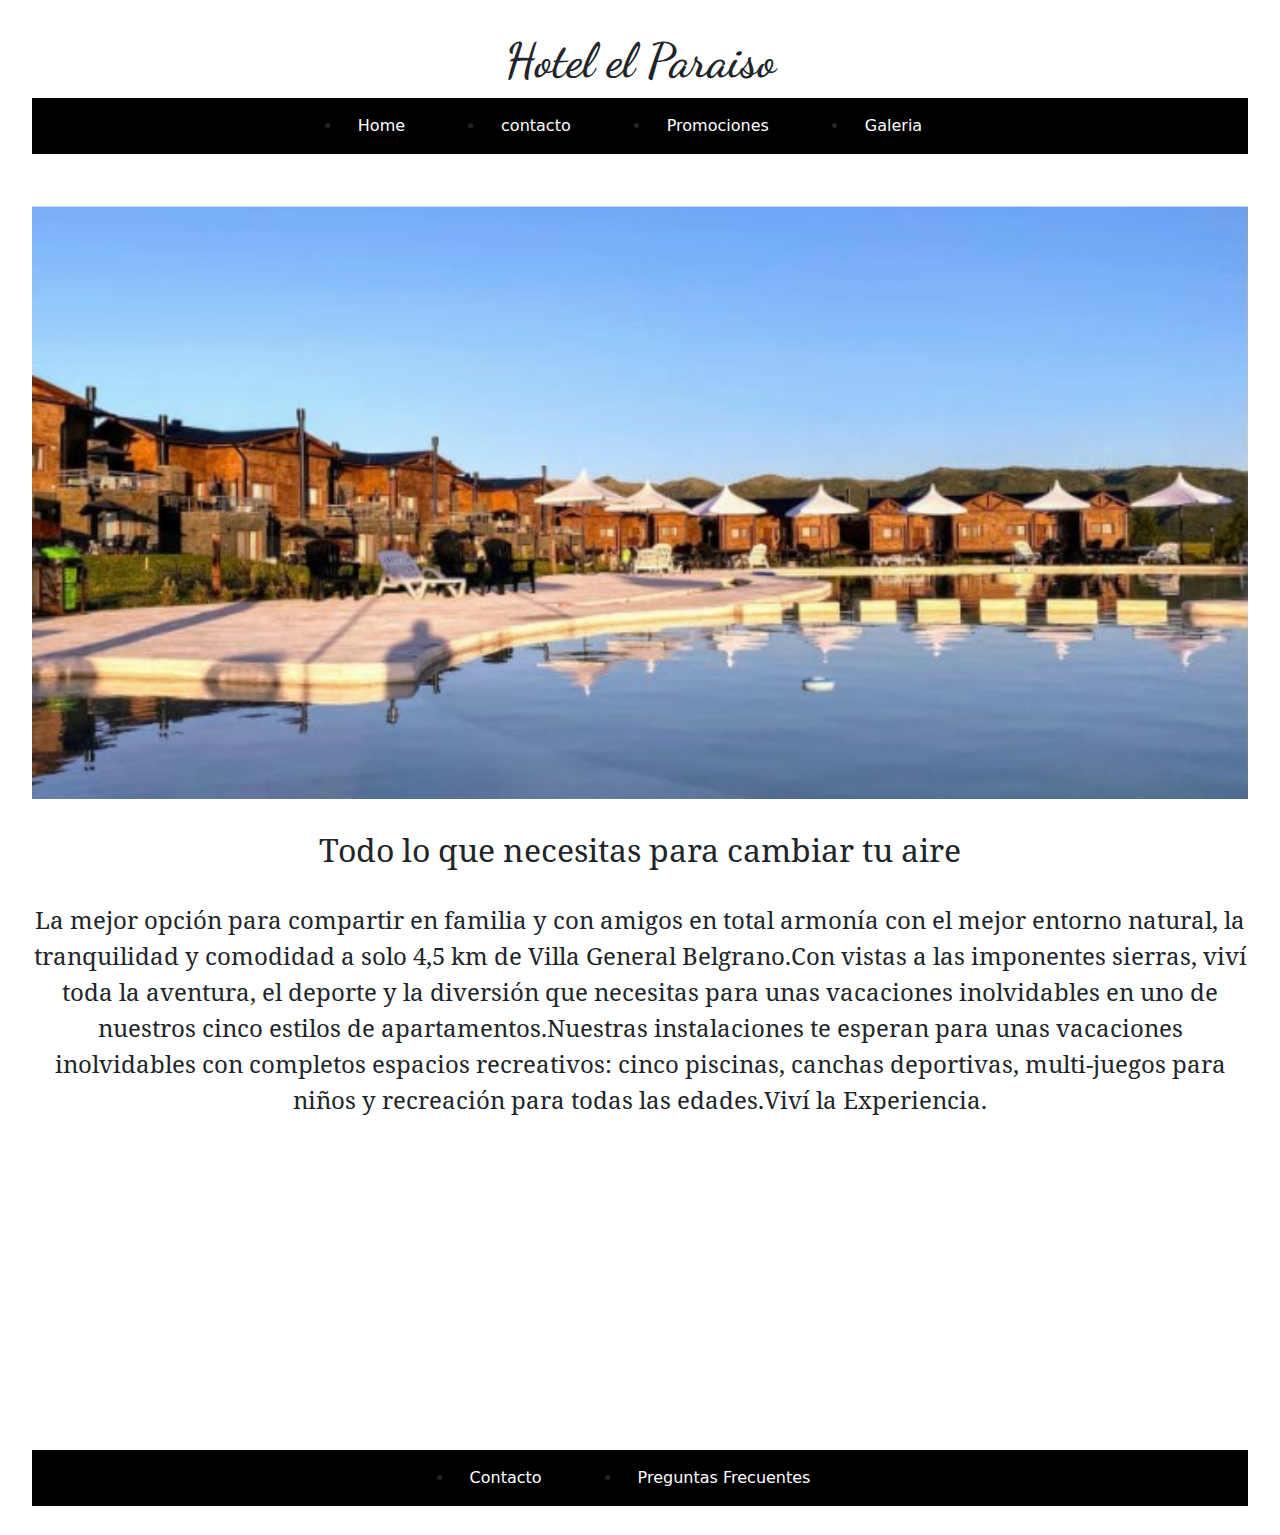
==== index.html @ 41ff593a "Pre entrega 2" ====
<!DOCTYPE html>
<html lang="en">
<head>
    <meta charset="UTF-8">
    <meta http-equiv="X-UA-Compatible" content="IE=edge">
    <meta name="viewport" content="width=device-width, initial-scale=1.0">
    <!-- favicon -->
    <link rel="shortcut icon" href="fotos/icono-logo.PNG" type="image/x-icon">
    <title>Hotel el Paraiso</title>
    <link rel="stylesheet" href="https://cdn.jsdelivr.net/npm/bootstrap@5.3.0/dist/css/bootstrap.min.css">
    <link rel="stylesheet" href="./style.css">
</head>
<body>
    <div id="grilla-home">
    <!-- inicio encabezado -->
    <header>
        <h1>Hotel el Paraiso</h1>
        
        <nav>
            <ul class="menu-header">
                <li>
                    <a href="index.html">
                        Home
                    </a> 
                    <li><a href="paginas/contacto.html">
                        contacto
                        </a>
                    </li>
                <li><a href="paginas/promociones.html">
                    Promociones
                    </a>
                </li>
                <li><a href="paginas/galeria.html">
                    Galeria
                    </a>
                </li>
            </ul>
        </nav>
    </header>    
    <!-- fin encabezado -->
    <!-- imagen de portada -->
        <div class="contenedor-img">
        <img src="fotos/portada.PNG" class="imagen-portada">
        </div>
    <!-- texto central -->
    <main>
        <section>
    <!-- descripcion general -->
                <h2 class="titulo-central">Todo lo que necesitas para cambiar tu aire</h2>
            <article class="parrafo-central">
                <p>La mejor opción para compartir en familia y con amigos en total armonía con el mejor entorno natural, la tranquilidad y comodidad a solo 4,5 km de Villa General Belgrano.Con vistas a las imponentes sierras, viví toda la aventura, el deporte y la diversión que necesitas para unas vacaciones inolvidables en uno de nuestros cinco estilos de apartamentos.Nuestras instalaciones te esperan para unas vacaciones inolvidables con completos espacios recreativos: cinco piscinas, canchas deportivas, multi-juegos para niños y recreación para todas las edades.Viví la Experiencia.</p>
            </article>
        </section>
            <nav class="mapa">
                <iframe width="320" height="300" src="https://www.google.com/maps/embed?pb=!1m18!1m12!1m3!1d3282.7558016657176!2d-58.367331224653796!3d-34.63561087294296!2m3!1f0!2f0!3f0!3m2!1i1024!2i768!4f13.1!3m3!1m2!1s0x95a334b6925e5473%3A0x1ca5b2748858b40d!2sEstadio%20Alberto%20J.%20Armando-%20La%20Bombonera!5e0!3m2!1ses-419!2sar!4v1683464587046!5m2!1ses-419!2sar" width="600" height="450" style="border:0;" allowfullscreen="" loading="lazy" referrerpolicy="no-referrer-when-downgrade"></iframe>
                <iframe width="320" height="300" src="https://www.youtube.com/embed/_6DiCaH26ns" title="YouTube video player" frameborder="0" allow="accelerometer; autoplay; clipboard-write; encrypted-media; gyroscope; picture-in-picture; web-share" allowfullscreen></iframe>
            </nav>
    </main>
    <!-- inicio footer -->
    <footer>
        <aside>
            <ul class="menu-2">
                <li><a href="paginas/contacto.html">
                    Contacto
                    </a>
                </li>
                <li><a href="paginas/preguntas-frecuentes.html">
                    Preguntas Frecuentes
                    </a>
                </li>
            </ul>
        </aside>
    </footer>
    </div>
    <script src="https://cdn.jsdelivr.net/npm/bootstrap@5.3.0/dist/js/bootstrap.bundle.min.js"></script>
</body>
</html>
---- style.css ----
*{
    padding: 0;
    margin: 0;
}
@font-face {
    font-family: "DancingScript-SemiBold";
    src: url(./font/DancingScript-SemiBold.ttf);
}
@font-face {
    font-family: "NotoSerif-regular";
    src: url(./font/NotoSerif-Regular.ttf);
}
/* mobil */
@media screen and (max-width: 480px){
    
#grilla-home {
    display: grid;
    grid-template-areas: 
    "header header header"
    "img img img"
    "main main main"
    "footer footer footer";
    grid-template-columns: 1fr 1fr 1fr;
    grid-template-rows: 15% 15% auto 10%;
}
/* areas grid */
header {
    grid-area: header;
}

.contenedor-img {
    grid-area: img;
}
main {
    grid-area: main;
}
footer {
    grid-area: footer;
}
        /* fin area */
h1 {
    font-family: "DancingScript-SemiBold";
    text-align: center;
    font-size: 3em;
}
h2 {
    text-align: center;
    font-size: 1.5em;
    font-family: "NotoSerif-regular";
}
        /* parrafo central */
.parrafo-central {
    text-align: center;
    font-size: 1em;
    font-family: "NotoSerif-regular";
    margin-top: 1rem;
    margin-bottom: 1rem;
}
        /* menu */
.menu-header {
    background-color: black;
    display: flex;
    justify-content: center;
    flex-direction: column;
    padding: 1em;
}
.menu-header ul {
    list-style: none;
    margin: 0;
    padding: 1em;
    display: flex;
}
.menu-header li {
    margin: 0 1em;
}
.menu-header a {
    color: #fff;
  text-decoration: none;
  padding: 1em;
  margin-bottom: 1.5em;
}
.menu-header a:hover {
    background-color: #0b96f3;
}
        /* fin menu */

.imagen-portada {
    width: 100%;
}
.mapa {
    display: flex;
    flex-direction: column;
    justify-content: center;
    align-items: center;
    margin-bottom: 1em;
}

/* menu footer */
.menu-2 {
    background-color: black;
    display: flex;
    justify-content: center;
    flex-direction: column;
    padding: 1em;
}
.menu-2 ul {
    list-style: none;
    margin: 0;
    padding: 2em;
    display: flex;
}
.menu-2 li {
    margin: 0 2em;
}
.menu-2 a {
    color: #fff;
  text-decoration: none;
  padding: 2em;
}
.menu-2 a:hover {
    background-color: #0b96f3;
}
/* fin menu */

}

        /* tablet */

@media screen and (min-width: 480px) and (max-width: 1200px) {
#grilla-home {
    display: grid;
    grid-template-areas: 
    "header header header"
    "img img img"
    "main main main"
    "footer footer footer";
    grid-template-columns: 25% auto 25%;
    grid-template-rows: 15% auto auto 10%;
}
        /* areas grid */
header {
        grid-area: header;
}
        
.contenedor-img {
    grid-area: img;
}
main {
    grid-area: main;
}
footer {
    grid-area: footer;
}
    /* fin grid home */
    
    
    /*estilo titulo  */
h1 {
    font-family: "DancingScript-SemiBold";
    text-align: center;
    font-size: 3em;
}
    /* estlio menu */
.menu-header {
    background-color: black;
    display: flex;
    justify-content: center;
    padding: 2em;
}
.menu-header ul {
     list-style: none;
    margin: 0;
    padding: 2em;
    display: flex;
    
}
.menu-header li {
    margin: 0 2em;
}
.menu-header a {
    color: #fff;
    text-decoration: none;
    padding: 2em;
}
.menu-header a:hover {
    background-color: #0b96f3;
}
/* fin menu */
/* forma de img */
.imagen-portada {
    width: 100%; 
    height: 100%;
}
/* titulo central */
h2 {
    text-align: center;
    font-size: 2em;
    font-family: "NotoSerif-regular";
    margin-top: 1em;
    margin-bottom: 1em;
}
/* parrafo central */
.parrafo-central {
    text-align: center;
    font-size: 1.5em;
    font-family: "NotoSerif-regular";
    margin-bottom: 1em;
}
.mapa {
    display: flex;
    justify-content: center;
    align-items: center;
    margin-bottom: 1em;
}
/* menu footer */
.menu-2 {
    background-color: black;
    display: flex;
    justify-content: center;
    padding: 2em;
}
.menu-2 ul {
    list-style: none;
    margin: 0;
    padding: 2em;
    display: flex;
}
.menu-2 li {
    margin: 0 2em;
}
.menu-2 a {
    color: #fff;
    text-decoration: none;
    padding: 2em;
}
.menu-2 a:hover {
    background-color: #0b96f3;
}

}

        /* desktop */

@media screen and (min-width: 1200px) {
#grilla-home {
    display: grid;
    grid-template-areas: 
    "header header header"
    "img img img"
    "main main main"
    "footer footer footer";
    grid-template-columns: 1fr 1fr 1fr;
    grid-template-rows: 20% auto auto 10%;
    height: 95vh;
    margin: 2em;
}
    /* areas grid */
header {
        grid-area: header;
}
    
.contenedor-img {
    grid-area: img;
}
main {
    grid-area: main;
}
footer {
    grid-area: footer;
}
/* fin grid home */


/*estilo titulo  */
h1 {
    font-family: "DancingScript-SemiBold";
    text-align: center;
    font-size: 3em;
}
/* estlio menu */
.menu-header {
    background-color: black;
    display: flex;
    justify-content: center;
    padding: 1em;
}
.menu-header ul {
    list-style: none;
    margin: 0;
    padding: 2em;
    display: flex;

}
.menu-header li {
    margin: 0 2em;
}
.menu-header a {
    color: #fff;
  text-decoration: none;
  padding: 1em;
}
.menu-header a:hover{
    background-color: #0b96f3;
}

/* fin menu */
/* forma de img */
.imagen-portada{
    width: 100%; height: 100%;
}
/* titulo central */
h2{
    text-align: center;
    font-size: 2em;
    font-family: "NotoSerif-regular";
    margin: 1em;
}
/* parrafo central */
.parrafo-central{
    text-align: center;
    font-size: 1.5em;
    font-family: "NotoSerif-regular";
}
/* menu footer */
.menu-2{
    background-color: black;
    display: flex;
    justify-content: center;
    padding: 1em;
}
.menu-2 ul{
    list-style: none;
    margin: 0;
    padding: 2em;
    display: flex;
}
.menu-2 li{
    margin: 0 2em;
}
.menu-2 a{
    color: #fff;
  text-decoration: none;
  padding: 1em;
}
.menu-2 a:hover{
    background-color: #0b96f3;
}
.mapa{
    display: flex;
    justify-content: center;
    margin-top: 1em;
    margin-bottom: 1em;
}
}
    /* fin pag home */



    /* pagina prociones */

    /* mobil */
@media screen and (max-width: 480px){
    
#grilla-promo{
    display: grid;
    grid-template-areas: 
    "header header header"
    "main main main"
    "footer footer footer";
    grid-template-columns: 1fr 1fr 1fr;
    grid-template-rows: 20% auto 10%;
}
    /* areas grid */
header{
    grid-area: header;
}
main{
    grid-area: main;
}
footer{
    grid-area: footer;
}
        /* fin area */
.menu-header{
    background-color: black;
    display: flex;
    flex-direction: column;
    padding: 1em;
}
.menu-header ul{
    list-style: none;
    margin: 0;
    padding: 2em;
    display: flex;
}
.menu-header li{
    margin: 0 2em;
}
.menu-header a{
    color: #fff;
    text-decoration: none;
    padding: 2em;
}
.menu-header a:hover {
    background-color: #0b96f3;
}
        /* fin menu */
       /* fotos promo */

.img-promos img {
    height: 300px;
    width: 320px;
    width: 100%;
}
        /* texto promo */

.img-promos p {
    display: flex;
    color: red;
    font-size: 1em;
    font-family: "NotoSerif-regular";
    text-align: center;
    margin-bottom: 1em;
    margin-top: 1em;
}

/* menu footer */

.menu-2 {
    background-color: black;
    display: flex;
    flex-direction: column;
    padding: 1em;
}
.menu-2 ul {
    list-style: none;
    margin: 0;
    padding: 2em;
    display: flex;
}
.menu-2 li {
    margin: 0 2em;
}
.menu-2 a {
    color: #fff;
  text-decoration: none;
  padding: 1em;
}
.menu-2 a:hover {
    background-color: #0b96f3;
}
}

    /* tablet */

@media screen and (min-width: 480px) and (max-width: 1200px){
    #grilla-promo {
    display: grid;
    grid-template-areas: 
    "header header header"
    "main main main"
    "footer footer footer";
    grid-template-columns: 25% auto 25%;
    grid-template-rows: 10% auto 10%;
}

             /* areas grid */
header {
    grid-area: header;
}
main {
    grid-area: main;
}
footer {
    grid-area: footer;
}

        /* menu header */
.menu-header {
    background-color: black;
    display: flex;
    justify-content: center;
    padding: 2em;
}
.menu-header ul {
    list-style: none;
    margin: 0;
    padding: 2em;
    display: flex;
}
.menu-header li {
    margin: 0 2em;
}
.menu-header a {
    color: #fff;
    text-decoration: none;
    padding: 2em;
}
.menu-header a:hover {
    background-color: #0b96f3;
}
        /* fin menu */

        /* fotos promo */

.img-promos img {
    height: 400px;
    width: 480px;
    width: 80%;
    margin-left: 10%;
    margin-right: 10%;
}    

        /* texto promo */

.img-promos p {
    color: red;
    font-size: 1.5em;
    font-family: "NotoSerif-regular";
    text-align: center;
    margin-bottom: 1em; 
    margin-top: 1em;
}

        /* menu footer */

.menu-2 {
    background-color: black;
    display: flex;
    justify-content: center;
    padding: 1em;
}
.menu-2 ul {
    list-style: none;
    margin: 0;
    padding: 2em;
    display: flex;
}
.menu-2 li {
    margin: 0 2em;
}
.menu-2 a {
    color: #fff;
    text-decoration: none;
    padding: 1em;
}
.menu-2 a:hover {
    background-color: #0b96f3;
}
}

        /* desktop */

@media screen and (min-width: 1200px){
    #grilla-promo {
        display: grid;
        grid-template-areas: 
        "header header header"
        "main main main"
        "footer footer footer";
        grid-template-columns: 1fr 1fr 1fr;
        grid-template-rows: 20% auto 10%;
        height: 95vh;
        margin: 2em;
}
        /* areas grid */
header {
            grid-area: header;
}
main {
        grid-area: main;
}
footer {
        grid-area: footer;
}

        /* menu header */

        /* fotos promo */

.img-promos img {
    width: 80%;
    margin-left: 10%;
    margin-right: 10%;
}

        /* texto promo */
.img-promos p {
    color: red;
    font-size: 1.5em;
    font-family: "NotoSerif-regular";
    text-align: center;
    margin-bottom: 1em;
    margin-top: 1em;
}
        /* menu footer */
.menu-2 {
    background-color: black;
    display: flex;
    justify-content: center;
    padding: 1em;
}
.menu-2 ul {
    list-style: none;
    margin: 0;
    padding: 2em;
    display: flex;
}
.menu-2 li {
    margin: 0 2em;
}
.menu-2 a {
    color: #fff;
  text-decoration: none;
  padding: 1em;
}
.menu-2 a:hover {
    background-color: #0b96f3;
}
}
        /* fin pagina promo  */



        /* pagina de contacto */

.color-titulo{
    color: #fff;
    
}

        /* img de fondo */
.fondo-img{
    background-image: url("./fotos/pileta-escalera.jpg");
	background-repeat: no-repeat;
	background-size: cover;
	background-position: center center;
}
/* texto principal */
.texto-contacto{
    text-align: center;
    font-size: 2em;
    color: #0b96f3;   
}
/* formularios */
.formularios{
    display: flex;
    flex-direction: column;
    width: 25%;
    margin: 0 auto;
}

/* pag preguntas frecuentes */
.img-preguntas img{
    width: 50%;
    margin-left: 25%;
}

.preguntas{
    text-align: center;
    font-size: 2em;
}
.preguntas ul{
    list-style: none;
}
/* fin pag preguntas frecuentes */
/* pag galeria */
.titutlo-galeria h1{
    background-color: rgb(107, 75, 137);
    /* forma imagenes */
}
.img-gal img{
    width: 400px;
    height: 400px;
}
.img-gal{
    display: block;
    margin-left: 10%;
}
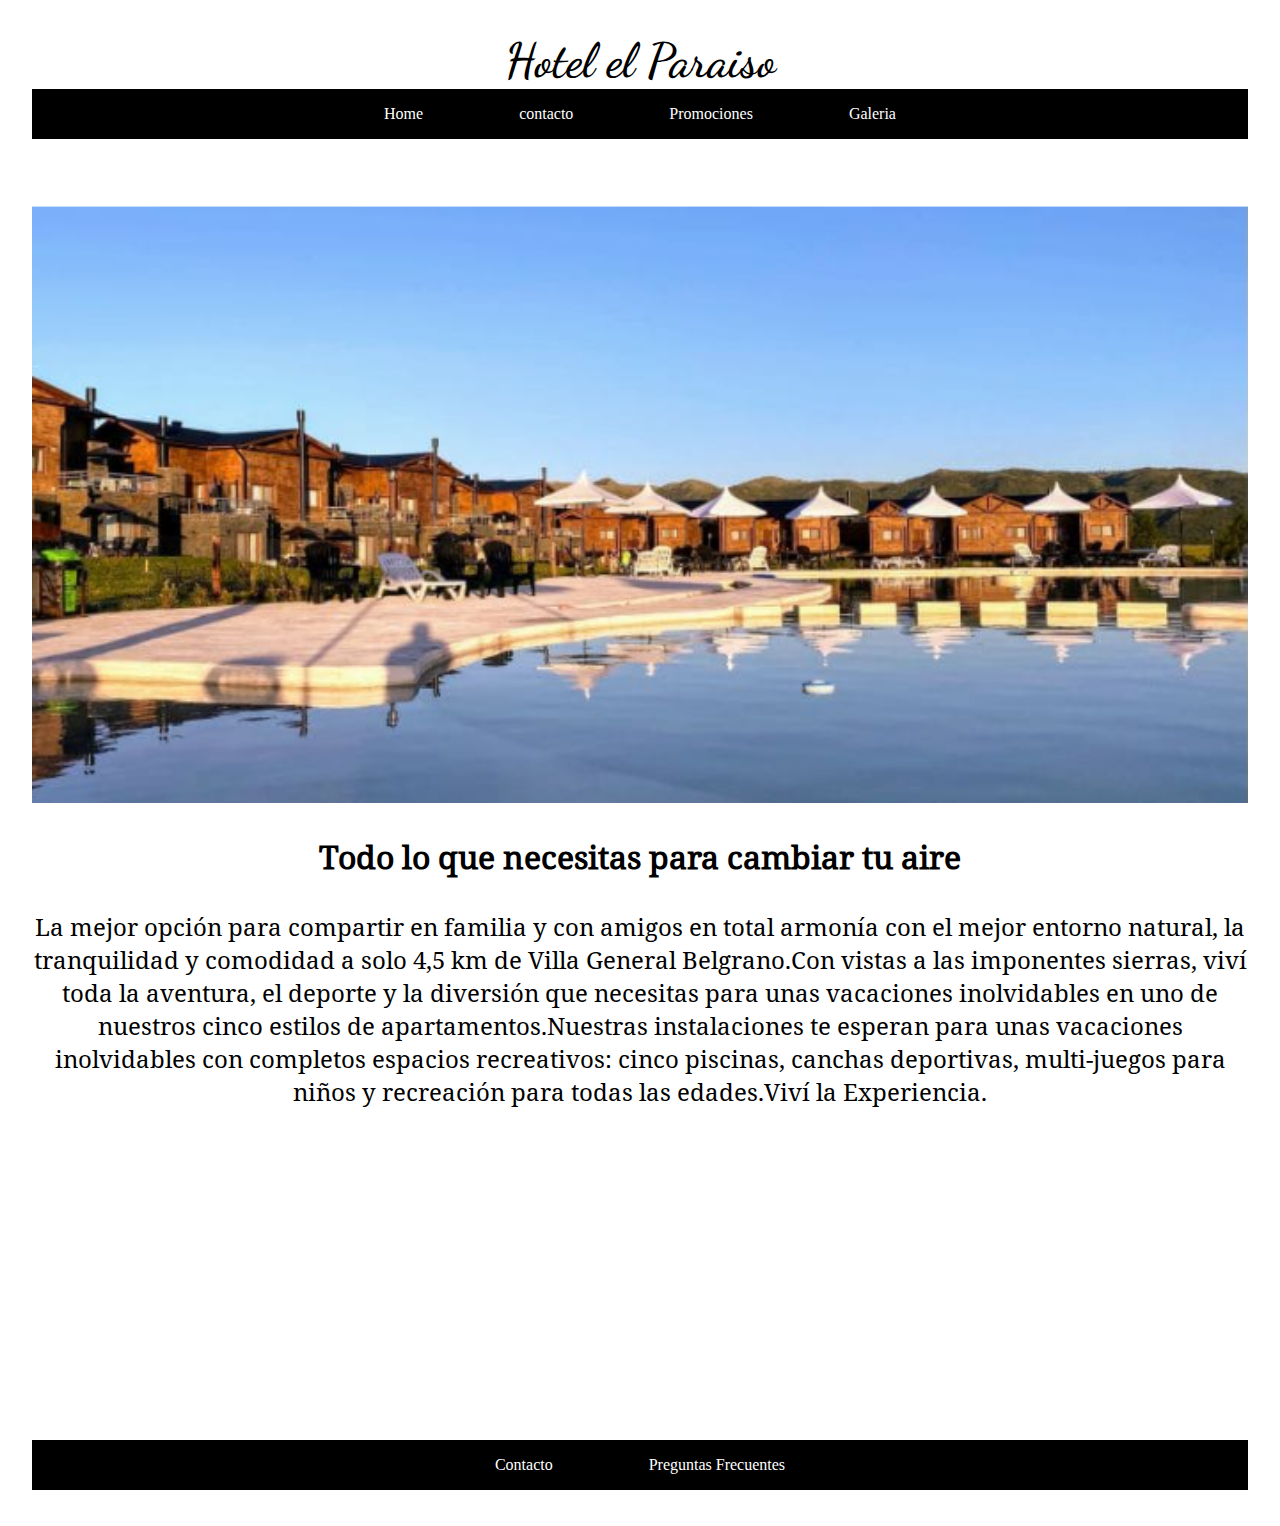
==== commit 92cb3b11: "aplicando bs" ====
--- a/index.html
+++ b/index.html
@@ -7,7 +7,6 @@
     <!-- favicon -->
     <link rel="shortcut icon" href="fotos/icono-logo.PNG" type="image/x-icon">
     <title>Hotel el Paraiso</title>
-    <link rel="stylesheet" href="https://cdn.jsdelivr.net/npm/bootstrap@5.3.0/dist/css/bootstrap.min.css">
     <link rel="stylesheet" href="./style.css">
 </head>
 <body>
@@ -72,6 +71,5 @@
         </aside>
     </footer>
     </div>
-    <script src="https://cdn.jsdelivr.net/npm/bootstrap@5.3.0/dist/js/bootstrap.bundle.min.js"></script>
 </body>
 </html>--- a/style.css
+++ b/style.css
@@ -277,7 +277,7 @@
     text-align: center;
     font-size: 3em;
 }
-/* estlio menu */
+        /* estlio menu */
 .menu-header {
     background-color: black;
     display: flex;
@@ -424,7 +424,7 @@
     margin-top: 1em;
 }
 
-/* menu footer */
+        /* menu footer */
 
 .menu-2 {
     background-color: black;
@@ -575,7 +575,33 @@
 }
 
         /* menu header */
-
+        
+.menu-header {
+    background-color: black;
+    display: flex;
+    justify-content: center;
+    padding: 1em;
+}
+.menu-header ul {
+    list-style: none;
+    margin: 0;
+    padding: 2em;
+    display: flex;
+        
+}
+.menu-header li {
+            margin: 0 2em;
+}
+.menu-header a {
+    color: #fff;
+    text-decoration: none;
+    padding: 1em;
+}
+.menu-header a:hover{
+    background-color: #0b96f3;
+}
+        
+        /* fin menu */
         /* fotos promo */
 
 .img-promos img {
@@ -624,23 +650,71 @@
 
         /* pagina de contacto */
 
+        /* mobil */
+@media screen and (max-width: 480px){
+    
+    #grilla-contacto {
+        display: grid;
+        grid-template-areas: 
+        "header header header"
+        "main main main"
+        "footer footer footer";
+        grid-template-columns: 1fr 1fr 1fr;
+        grid-template-rows: 20% auto 10%;
+}
+        /* areas grid */
+header{
+    grid-area: header;
+}
+main{
+    grid-area: main;
+}
+footer{
+    grid-area: footer;
+}
+        /* fin area */
+.menu-header{
+    background-color: black;
+    display: flex;
+    flex-direction: column;
+    padding: 1em;
+}
+.menu-header ul{
+    list-style: none;
+    margin: 0;
+    padding: 2em;
+    display: flex;
+}
+.menu-header li{
+                margin: 0 2em;
+}
+.menu-header a{
+    color: #fff;
+    text-decoration: none;
+    padding: 2em;
+}
+.menu-header a:hover {
+    background-color: #0b96f3;
+}
+
+        /* fin menu */
 .color-titulo{
-    color: #fff;
-    
+    color: #fff;  
 }
 
         /* img de fondo */
 .fondo-img{
     background-image: url("./fotos/pileta-escalera.jpg");
-	background-repeat: no-repeat;
+	background-repeat: repeat;
 	background-size: cover;
 	background-position: center center;
 }
 /* texto principal */
 .texto-contacto{
+    font-family: "NotoSerif-regular";
     text-align: center;
     font-size: 2em;
-    color: #0b96f3;   
+    color: #1b2be1;   
 }
 /* formularios */
 .formularios{
@@ -649,8 +723,280 @@
     width: 25%;
     margin: 0 auto;
 }
-
-/* pag preguntas frecuentes */
+.boton-form {
+    margin-top: 0.5em;
+    color: white;
+    background-color:  black;
+    border: 1px solid white;
+    font-weight: 500;
+    cursor: pointer;
+}
+.boton-form:hover {
+    background-color: white;
+    color: black;
+    border: 1px solid black;
+}
+        /* menu footer */
+
+.menu-2 {
+    background-color: black;
+    display: flex;
+    flex-direction: column;
+    padding: 1em;
+}
+.menu-2 ul {
+    list-style: none;
+    margin: 0;
+    padding: 2em;
+    display: flex;
+}
+.menu-2 li {
+    margin: 0 2em;
+}
+.menu-2 a {
+    color: #fff;
+    text-decoration: none;
+    padding: 1em;
+}
+.menu-2 a:hover {
+            background-color: #0b96f3;
+}
+}
+
+    /* tablet */
+
+@media screen and (min-width: 480px) and (max-width: 1200px){
+    #grilla-promo {
+    display: grid;
+    grid-template-areas: 
+    "header header header"
+    "main main main"
+    "footer footer footer";
+    grid-template-columns: 25% auto 25%;
+    grid-template-rows: 10% auto 10%;
+}
+    
+        /* areas grid */
+header {
+    grid-area: header;
+}
+main {
+    grid-area: main;
+}
+footer {
+    grid-area: footer;
+}
+    
+            
+        /* menu header */
+
+.menu-header {
+    background-color: black;
+    display: flex;
+    justify-content: center;
+    padding: 2em;
+}
+.menu-header ul {
+    list-style: none;
+    margin: 0;
+    padding: 2em;
+    display: flex;
+}
+.menu-header li {
+    margin: 0 2em;
+}
+.menu-header a {
+    color: #fff;
+    text-decoration: none;
+    padding: 2em;
+}
+.menu-header a:hover {
+    background-color: #0b96f3;
+}
+        /* fin menu */
+.color-titulo{
+    color: #fff;  
+}        
+        /* img de fondo */
+.fondo-img{
+    background-image: url("./fotos/pileta-escalera.jpg");
+    background-repeat: repeat;
+    background-size: cover;
+    background-position: center center;
+}
+        /* texto principal */
+.texto-contacto{
+    font-family: "NotoSerif-regular";
+    text-align: center;
+    font-size: 2em;
+    color: #1b2be1;   
+}
+        /* formularios */
+.formularios{
+    display: flex;
+    flex-direction: column;
+    width: 25%;
+    margin: 0 auto;
+}
+.boton-form {
+    margin-top: 0.5em;
+    color: white;
+    background-color:  black;
+    border: 1px solid white;
+    font-weight: 500;
+    cursor: pointer;
+}
+.boton-form:hover {
+    background-color: white;
+    color: black;
+    border: 1px solid black;
+}
+        /* menu footer */
+.menu-2 {
+    background-color: black;
+    display: flex;
+    justify-content: center;
+    padding: 1em;
+}
+.menu-2 ul {
+    list-style: none;
+    margin: 0;
+    padding: 2em;
+    display: flex;
+}
+.menu-2 li {
+    margin: 0 2em;
+}
+.menu-2 a {
+    color: #fff;
+    text-decoration: none;
+    padding: 1em;
+}
+.menu-2 a:hover {
+        background-color: #0b96f3;
+}
+        /* fin menu footer */
+}
+
+        /* desktop */
+@media screen and (min-width: 1200px){
+    #grilla-promo {
+        display: grid;
+        grid-template-areas: 
+        "header header header"
+        "main main main"
+        "footer footer footer";
+        grid-template-columns: 1fr 1fr 1fr;
+        grid-template-rows: 20% auto 10%;
+        height: 95vh;
+        margin: 2em;
+}
+        /* areas grid */
+header {
+    grid-area: header;
+}
+main {
+    grid-area: main;
+}
+footer {
+    grid-area: footer;
+}
+        /* estlio menu */
+.menu-header {
+    background-color: black;
+    display: flex;
+    justify-content: center;
+    padding: 1em;
+}
+.menu-header ul {
+    list-style: none;
+    margin: 0;
+    padding: 2em;
+    display: flex;
+        
+}
+.menu-header li {
+    margin: 0 2em;
+}
+.menu-header a {
+    color: #fff;
+    text-decoration: none;
+    padding: 1em;
+}
+.menu-header a:hover{
+    background-color: #0b96f3;
+}
+        
+        /* fin menu */ 
+.color-titulo{
+    color: #fff;  
+}
+        /* img de fondo */
+.fondo-img{
+    background-image: url("./fotos/pileta-escalera.jpg");
+    background-repeat: no-repeat;
+    background-size: cover;
+    background-position: center center;
+}
+        /* texto principal */
+.texto-contacto{
+    font-family: "NotoSerif-regular";
+    text-align: center;
+    font-size: 2em;
+    color: #1b2be1;
+    margin-bottom: 1em;   
+}
+        /* formularios */
+.formularios{
+    display: flex;
+    flex-direction: column;
+    width: 25%;
+    margin: 0 auto;
+    margin-bottom: 1em;
+}
+.boton-form {
+    margin-top: 0.5em;
+    color: white;
+    background-color:  black;
+    border: 1px solid white;
+    font-weight: 500;
+    cursor: pointer;
+}
+.boton-form:hover {
+    background-color: white;
+    color: black;
+    border: 1px solid black;
+}
+        
+        /* menu footer */
+.menu-2 {
+    background-color: black;
+    display: flex;
+    justify-content: center;
+            padding: 1em;
+}
+.menu-2 ul {
+    list-style: none;
+    margin: 0;
+    padding: 2em;
+    display: flex;
+}
+.menu-2 li {
+    margin: 0 2em;
+}
+        .menu-2 a {
+    color: #fff;
+    text-decoration: none;
+    padding: 1em;
+}
+.menu-2 a:hover {
+    background-color: #0b96f3;
+}
+}
+
+
+
+        /* pag preguntas frecuentes */
 .img-preguntas img{
     width: 50%;
     margin-left: 25%;
@@ -663,12 +1009,15 @@
 .preguntas ul{
     list-style: none;
 }
-/* fin pag preguntas frecuentes */
-/* pag galeria */
-.titutlo-galeria h1{
-    background-color: rgb(107, 75, 137);
-    /* forma imagenes */
-}
+    /* fin pag preguntas frecuentes */
+.img-preguntas {
+margin-bottom: 2em;
+}
+        /* pag galeria */
+
+
+        /* forma imagenes */
+
 .img-gal img{
     width: 400px;
     height: 400px;
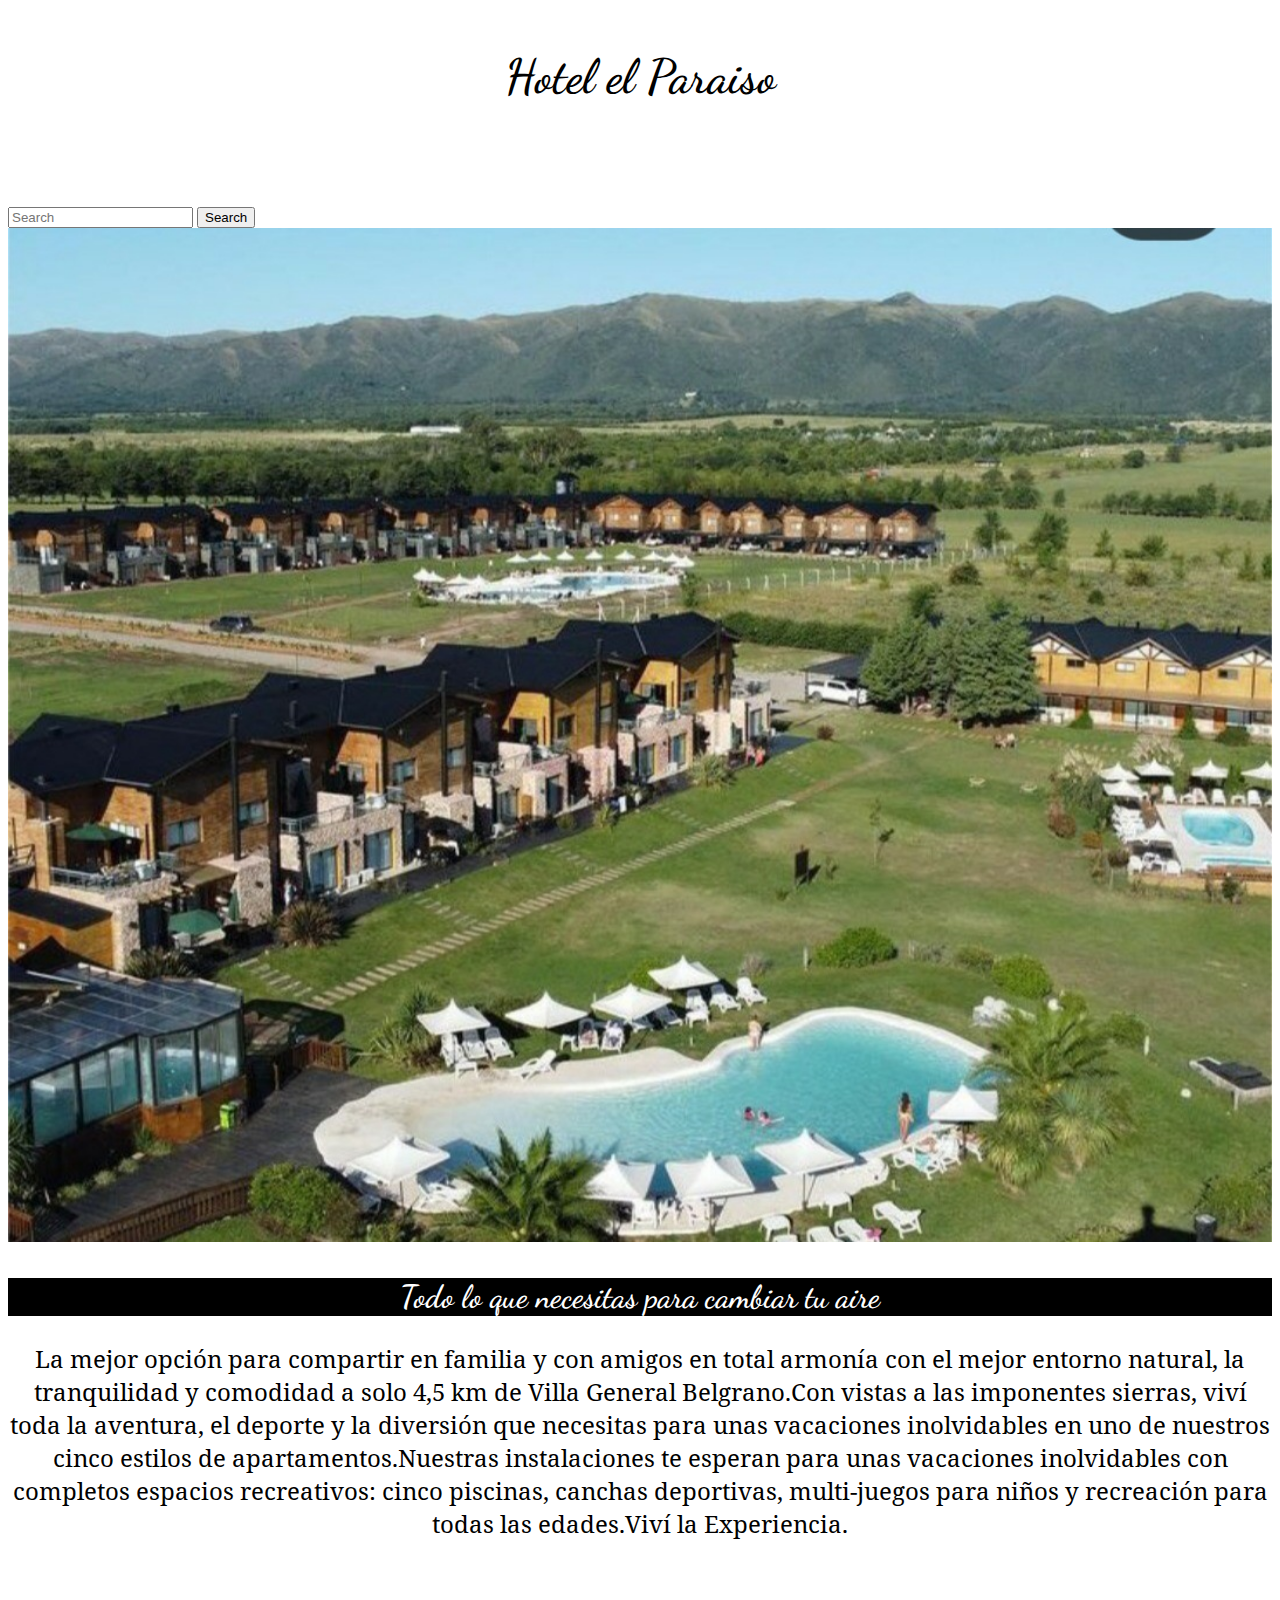
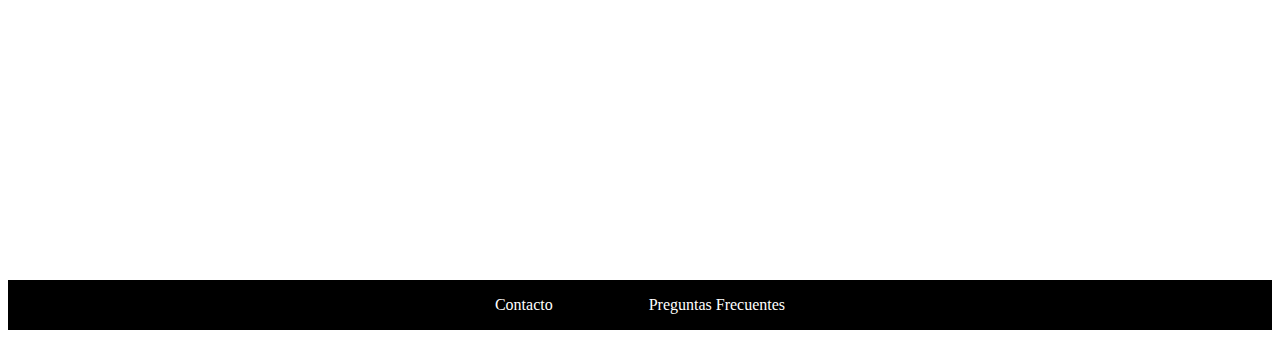
==== commit 97965b62: "aplicando sass" ====
--- a/index.html
+++ b/index.html
@@ -1,75 +1,89 @@
 <!DOCTYPE html>
 <html lang="en">
 <head>
-    <meta charset="UTF-8">
-    <meta http-equiv="X-UA-Compatible" content="IE=edge">
-    <meta name="viewport" content="width=device-width, initial-scale=1.0">
+<meta charset="UTF-8">
+<meta http-equiv="X-UA-Compatible" content="IE=edge">
+<meta name="viewport" content="width=device-width, initial-scale=1.0">
     <!-- favicon -->
-    <link rel="shortcut icon" href="fotos/icono-logo.PNG" type="image/x-icon">
-    <title>Hotel el Paraiso</title>
-    <link rel="stylesheet" href="./style.css">
+<link rel="shortcut icon" href="fotos/icono-logo.PNG" type="image/x-icon">
+<title>Hotel el Paraiso-home</title>
+    <!-- links -->
+<meta name="description" content="Te invitamos a vivir la combinación perfecta entre descanso, confort, calidad de servicios y buena gastronomía. Estamos comprometidos con el medio ambiente. El hotele El Paraíso participa del programa “Hoteles más verdes”, certificados con la Ecoetiqueta Bronce">
+<meta name="keywords" content="Cabañas, Hoteles, Córdoba, Piscina, Spa, Restaurante, Deportes, Entretenimientos, Guardería, Turismo, Excursiones, jacuzzi">
+<link href="https://cdn.jsdelivr.net/npm/bootstrap@5.3.0/dist/css/bootstrap.min.css" rel="stylesheet" integrity="sha384-9ndCyUaIbzAi2FUVXJi0CjmCapSmO7SnpJef0486qhLnuZ2cdeRhO02iuK6FUUVM" crossorigin="anonymous">
+<link rel="stylesheet" href="./css/style.css">
 </head>
 <body>
-    <div id="grilla-home">
     <!-- inicio encabezado -->
     <header>
-        <h1>Hotel el Paraiso</h1>
-        
-        <nav>
-            <ul class="menu-header">
-                <li>
-                    <a href="index.html">
-                        Home
-                    </a> 
-                    <li><a href="paginas/contacto.html">
-                        contacto
-                        </a>
-                    </li>
-                <li><a href="paginas/promociones.html">
-                    Promociones
-                    </a>
-                </li>
-                <li><a href="paginas/galeria.html">
-                    Galeria
-                    </a>
-                </li>
-            </ul>
-        </nav>
+        <div class="container">
+            <h1>Hotel el Paraiso</h1>
+        </div>
+        <div id="menu-desktop">
+            <nav class="navbar bg-dark">
+                <div class="container-fluid">
+                    <a class="navbar-brand" href="../index.html">Home</a>
+                    <a class="navbar-brand" href="./paginas/contacto.html">Contacto</a>
+                    <a class="navbar-brand" href="./paginas/promociones.html">Promociones</a>
+                <form class="d-flex" role="search">
+                    <input class="form-control me-2" type="search" placeholder="Search" aria-label="Search">
+                    <button class="btn btn-outline-success" type="submit">Search</button>
+                </form>
+                </div>
+          </nav>
+        </div>
+        <div id="menu-mobil">
+            <div class="collapse" id="navbarToggleExternalContent" data-bs-theme="dark">
+                <div class="bg-dark p-4">
+                  <a href="./paginas/contacto.html">contacto</a>
+                  <a href="./paginas/galeria.html">Galeria</a>
+                </div>
+              </div>
+              <nav class="navbar navbar-dark bg-dark">
+                <div class="container-fluid">
+                  <button class="navbar-toggler" type="button" data-bs-toggle="collapse" data-bs-target="#navbarToggleExternalContent" aria-controls="navbarToggleExternalContent" aria-expanded="false" aria-label="Toggle navigation">
+                    <span class="navbar-toggler-icon"></span>
+                  </button>
+                </div>
+              </nav>
+        </div>
     </header>    
     <!-- fin encabezado -->
     <!-- imagen de portada -->
-        <div class="contenedor-img">
-        <img src="fotos/portada.PNG" class="imagen-portada">
+        <div class="container">
+            <img src="./fotos/foto-aerea-1.jpg" class="imagen-portada">
         </div>
     <!-- texto central -->
     <main>
-        <section>
-    <!-- descripcion general -->
+        <div class="container">
+            <section>
                 <h2 class="titulo-central">Todo lo que necesitas para cambiar tu aire</h2>
-            <article class="parrafo-central">
-                <p>La mejor opción para compartir en familia y con amigos en total armonía con el mejor entorno natural, la tranquilidad y comodidad a solo 4,5 km de Villa General Belgrano.Con vistas a las imponentes sierras, viví toda la aventura, el deporte y la diversión que necesitas para unas vacaciones inolvidables en uno de nuestros cinco estilos de apartamentos.Nuestras instalaciones te esperan para unas vacaciones inolvidables con completos espacios recreativos: cinco piscinas, canchas deportivas, multi-juegos para niños y recreación para todas las edades.Viví la Experiencia.</p>
-            </article>
-        </section>
+                    <article class="parrafo-central">
+                        <p>La mejor opción para compartir en familia y con amigos en total armonía con el mejor entorno natural, la tranquilidad y comodidad a solo 4,5 km de Villa General Belgrano.Con vistas a las imponentes sierras, viví toda la aventura, el deporte y la diversión que necesitas para unas vacaciones inolvidables en uno de nuestros cinco estilos de apartamentos.Nuestras instalaciones te esperan para unas vacaciones inolvidables con completos espacios recreativos: cinco piscinas, canchas deportivas, multi-juegos para niños y recreación para todas las edades.Viví la Experiencia.</p>
+                    </article>
+            
+            </section>
             <nav class="mapa">
                 <iframe width="320" height="300" src="https://www.google.com/maps/embed?pb=!1m18!1m12!1m3!1d3282.7558016657176!2d-58.367331224653796!3d-34.63561087294296!2m3!1f0!2f0!3f0!3m2!1i1024!2i768!4f13.1!3m3!1m2!1s0x95a334b6925e5473%3A0x1ca5b2748858b40d!2sEstadio%20Alberto%20J.%20Armando-%20La%20Bombonera!5e0!3m2!1ses-419!2sar!4v1683464587046!5m2!1ses-419!2sar" width="600" height="450" style="border:0;" allowfullscreen="" loading="lazy" referrerpolicy="no-referrer-when-downgrade"></iframe>
                 <iframe width="320" height="300" src="https://www.youtube.com/embed/_6DiCaH26ns" title="YouTube video player" frameborder="0" allow="accelerometer; autoplay; clipboard-write; encrypted-media; gyroscope; picture-in-picture; web-share" allowfullscreen></iframe>
             </nav>
+        </div>
     </main>
     <!-- inicio footer -->
     <footer>
-        <aside>
             <ul class="menu-2">
-                <li><a href="paginas/contacto.html">
-                    Contacto
+                <li>
+                    <a href="paginas/contacto.html">
+                Contacto
                     </a>
                 </li>
-                <li><a href="paginas/preguntas-frecuentes.html">
-                    Preguntas Frecuentes
-                    </a>
+                <li>
+                    <a href="paginas/preguntas-frecuentes.html">
+                 Preguntas Frecuentes
+                </a>
                 </li>
             </ul>
-        </aside>
     </footer>
-    </div>
+    <script src="https://cdn.jsdelivr.net/npm/bootstrap@5.3.0/dist/js/bootstrap.bundle.min.js" integrity="sha384-geWF76RCwLtnZ8qwWowPQNguL3RmwHVBC9FhGdlKrxdiJJigb/j/68SIy3Te4Bkz" crossorigin="anonymous"></script>    
 </body>
 </html>--- a/css/style.css
+++ b/css/style.css
@@ -0,0 +1,212 @@
+@font-face {
+  font-family: "DancingScript-SemiBold";
+  src: url(../font/DancingScript-SemiBold.ttf);
+}
+@font-face {
+  font-family: "NotoSerif-regular";
+  src: url(../font/NotoSerif-Regular.ttf);
+}
+h1 {
+  font-family: "DancingScript-SemiBold";
+  text-align: center;
+  font-size: 3em;
+  margin-top: 1em;
+  margin-bottom: 1em;
+  animation-duration: 5s;
+  animation-name: aparecer;
+  animation-iteration-count: 1;
+}
+
+#menu-desktop {
+  animation-duration: 7s;
+  animation-name: aparecer;
+  animation-iteration-count: 1;
+}
+
+@keyframes aparecer {
+  0% {
+    opacity: 0;
+  }
+  100% {
+    opacity: 1;
+  }
+}
+.container-fluid a {
+  display: flex;
+  justify-content: center;
+  color: #fff;
+}
+.container-fluid a:hover {
+  background-color: #0b96f3;
+}
+
+h2 {
+  text-align: center;
+  font-size: 2em;
+  font-family: "DancingScript-SemiBold";
+  color: #fff;
+  background-color: black;
+  margin-top: 1em;
+}
+
+.parrafo-central {
+  text-align: center;
+  font-size: 1.5em;
+  font-family: "NotoSerif-regular";
+  margin-top: 1em;
+  margin-bottom: 1em;
+}
+
+.imagen-portada {
+  width: 100%;
+  height: 10%;
+}
+
+.mapa {
+  display: flex;
+  flex-direction: center;
+  justify-content: center;
+  align-items: center;
+  margin-bottom: 1em;
+}
+
+.color-titulo {
+  color: #1b2be1;
+  font-size: 3em;
+  margin-top: 1em;
+  margin-bottom: 1em;
+}
+
+.fondo-img {
+  background-image: url("../fotos/habitacion-2.jpg");
+  background-repeat: no-repeat;
+  background-size: cover;
+  background-position: center center;
+}
+
+.texto-contacto {
+  font-family: "DancingScript-SemiBold";
+  text-align: center;
+  font-size: 2em;
+  color: black;
+  margin-top: 1em;
+  margin-bottom: 1em;
+}
+
+.img-promos {
+  display: flex;
+  flex-direction: column;
+  align-content: center;
+  width: auto;
+  margin-left: 10%;
+  margin-right: 10%;
+  margin-top: 1em;
+}
+.img-promos p {
+  text-align: center;
+  color: red;
+  font-size: 1em;
+  font-family: "NotoSerif-regular";
+  margin-bottom: 1em;
+  margin-top: 1em;
+}
+
+.img-gal {
+  display: block;
+  margin-left: 10%;
+}
+.img-gal img {
+  width: 400px;
+  height: 400px;
+}
+
+.row p {
+  font-size: 1em;
+  background-color: black;
+  color: #fff;
+}
+
+.menu-2 {
+  display: flex;
+  justify-content: center;
+  padding: 1em;
+  background-color: black;
+}
+.menu-2 ul {
+  list-style-type: none;
+  margin: 0;
+  padding: 0;
+  display: flex;
+}
+.menu-2 li {
+  margin: 0 2em;
+}
+.menu-2 a {
+  color: #fff;
+  text-decoration: none;
+  padding: 1em;
+}
+.menu-2 a:hover {
+  background-color: #0b96f3;
+}
+
+@media screen and (max-width: 480px) {
+  #menu-desktop {
+    display: none;
+  }
+  h1 {
+    font-size: 2em;
+  }
+  #menu-mobil a {
+    display: flex;
+    flex-direction: column;
+    text-decoration: none;
+    color: #fff;
+  }
+  .menu-2 {
+    background-color: black;
+    display: flex;
+    flex-direction: column;
+    padding: 1em;
+  }
+  .menu-2 ul {
+    list-style-type: none;
+    margin: 0;
+    padding: 0;
+    display: flex;
+  }
+  .menu-2 li {
+    margin: 0 2em;
+  }
+  .menu-2 a {
+    color: #fff;
+    text-decoration: none;
+    padding: 0;
+  }
+  .mapa {
+    display: flex;
+    flex-direction: column;
+    width: 300px;
+  }
+  .titulo-central {
+    font-size: 1.5;
+  }
+  .parrafo-central {
+    font-size: 1em;
+  }
+}
+@media screen and (min-width: 480px) and (max-width: 1200px) {
+  #menu-mobil {
+    display: none;
+  }
+}
+@media screen and (min-width: 1200px) {
+  #menu-mobil {
+    display: none;
+  }
+  ul {
+    list-style-type: none;
+  }
+}
+
+/*# sourceMappingURL=style.css.map */
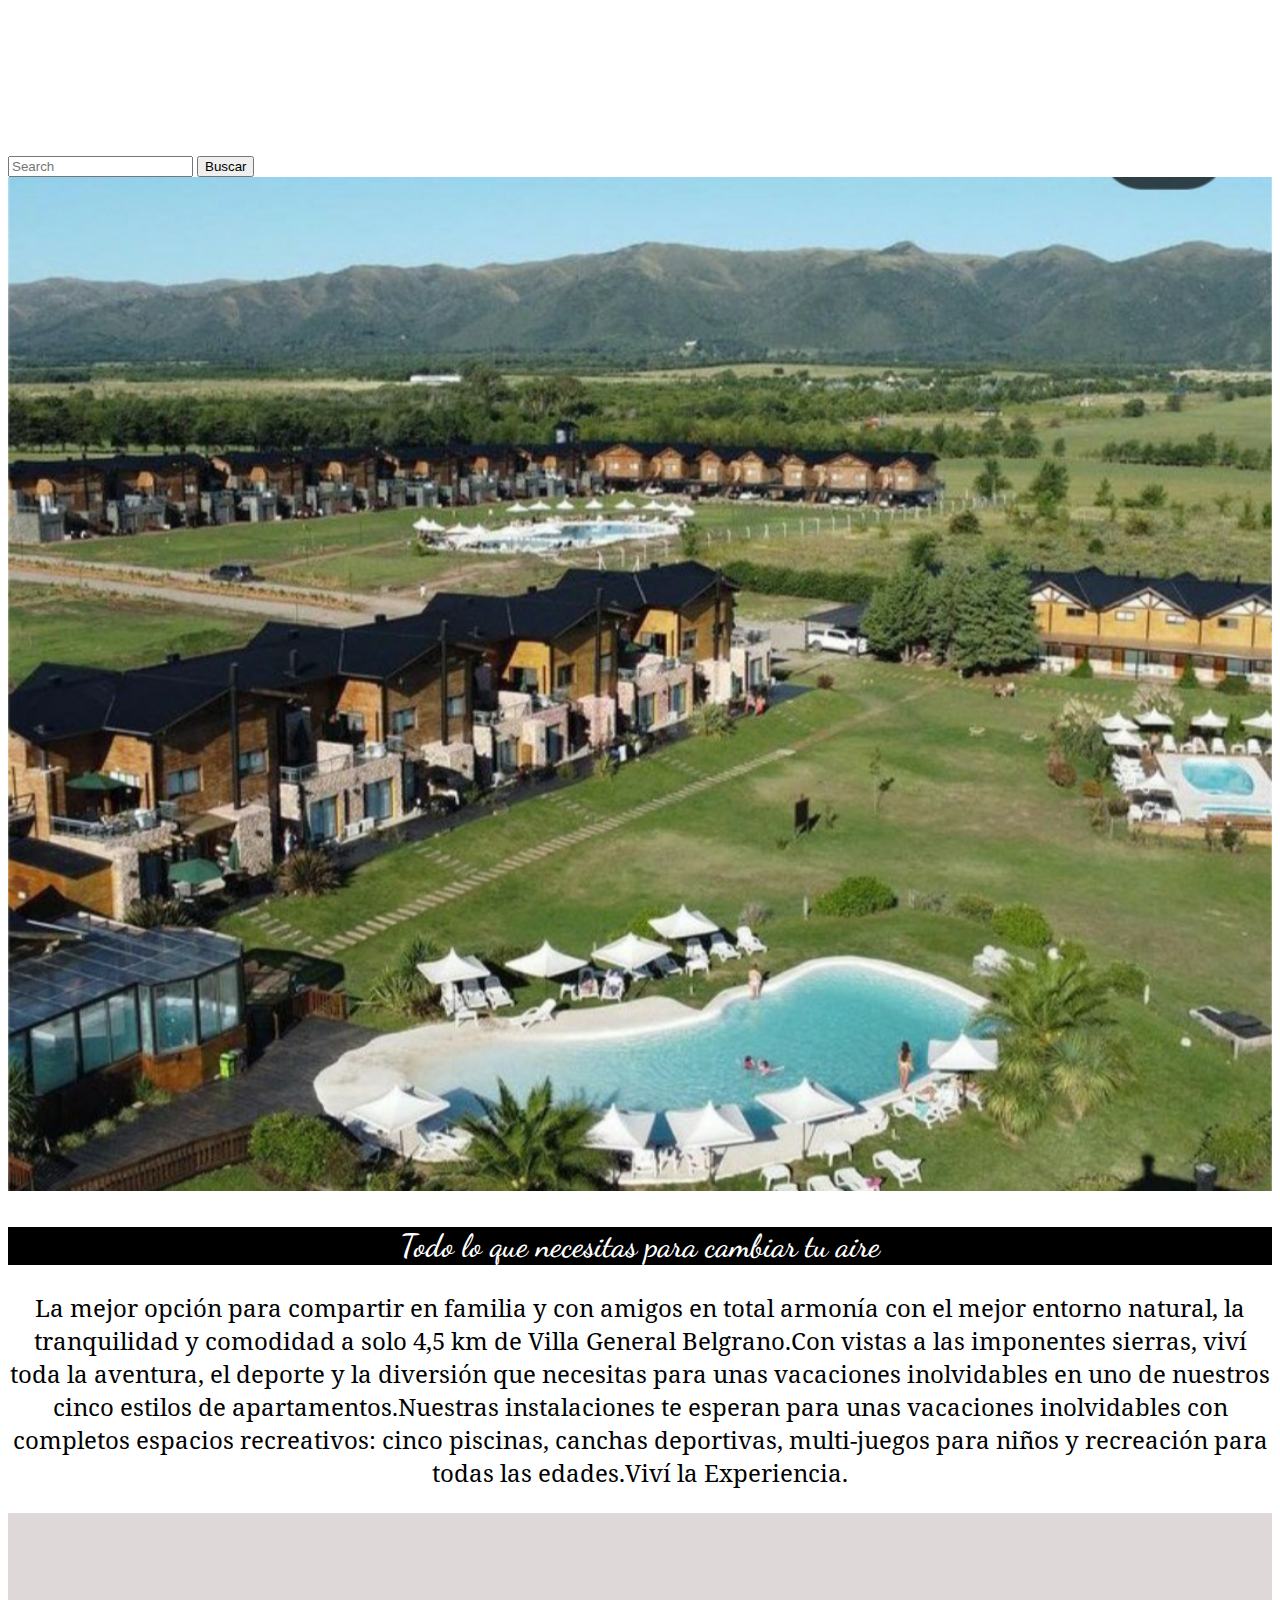
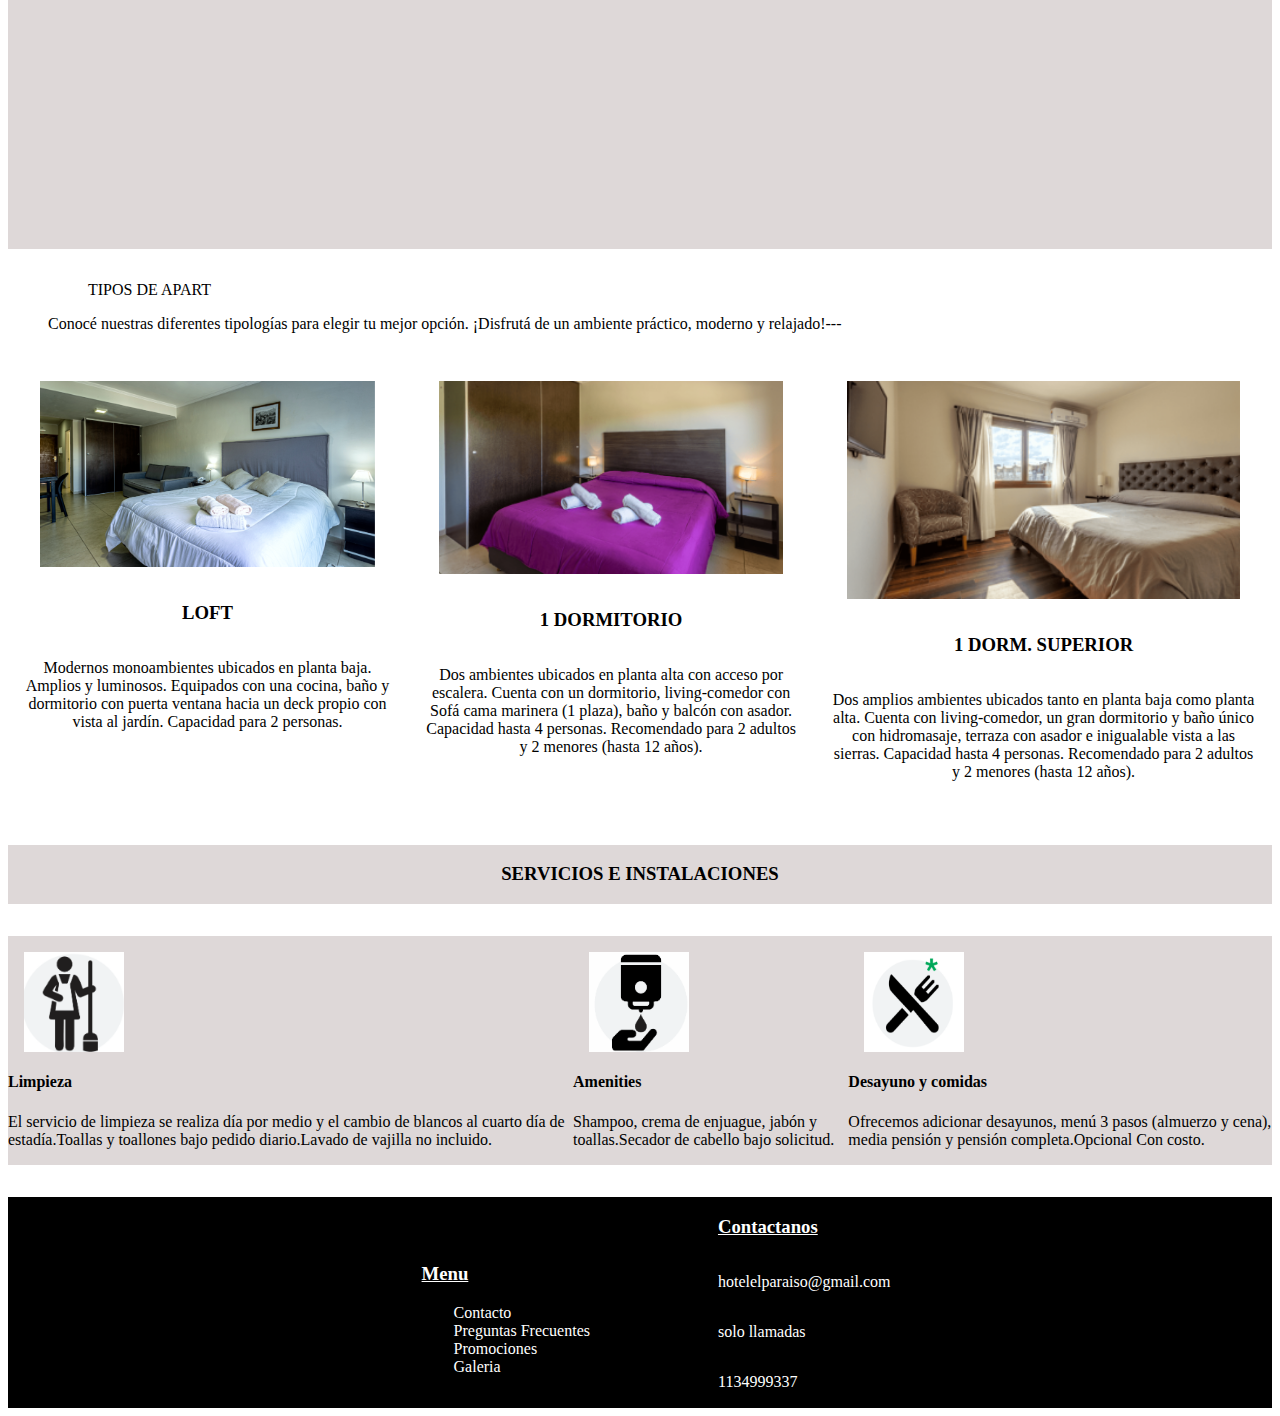
==== commit 75c54087: "entrega concambios" ====
--- a/index.html
+++ b/index.html
@@ -16,23 +16,21 @@
 <body>
     <!-- inicio encabezado -->
     <header>
-        <div class="container">
-            <h1>Hotel el Paraiso</h1>
-        </div>
-        <div id="menu-desktop">
+        <div class="menu-desktop">
             <nav class="navbar bg-dark">
                 <div class="container-fluid">
+                    <h1>Hotel el Paraiso</h1>
                     <a class="navbar-brand" href="../index.html">Home</a>
                     <a class="navbar-brand" href="./paginas/contacto.html">Contacto</a>
                     <a class="navbar-brand" href="./paginas/promociones.html">Promociones</a>
                 <form class="d-flex" role="search">
                     <input class="form-control me-2" type="search" placeholder="Search" aria-label="Search">
-                    <button class="btn btn-outline-success" type="submit">Search</button>
+                    <button class="btn btn-outline-light" type="submit">Buscar</button>
                 </form>
                 </div>
           </nav>
         </div>
-        <div id="menu-mobil">
+        <div class="menu-mobil">
             <div class="collapse" id="navbarToggleExternalContent" data-bs-theme="dark">
                 <div class="bg-dark p-4">
                   <a href="./paginas/contacto.html">contacto</a>
@@ -43,7 +41,7 @@
                 <div class="container-fluid">
                   <button class="navbar-toggler" type="button" data-bs-toggle="collapse" data-bs-target="#navbarToggleExternalContent" aria-controls="navbarToggleExternalContent" aria-expanded="false" aria-label="Toggle navigation">
                     <span class="navbar-toggler-icon"></span>
-                  </button>
+                  </button><h1>Hotel el Paraiso</h1>
                 </div>
               </nav>
         </div>
@@ -61,28 +59,106 @@
                     <article class="parrafo-central">
                         <p>La mejor opción para compartir en familia y con amigos en total armonía con el mejor entorno natural, la tranquilidad y comodidad a solo 4,5 km de Villa General Belgrano.Con vistas a las imponentes sierras, viví toda la aventura, el deporte y la diversión que necesitas para unas vacaciones inolvidables en uno de nuestros cinco estilos de apartamentos.Nuestras instalaciones te esperan para unas vacaciones inolvidables con completos espacios recreativos: cinco piscinas, canchas deportivas, multi-juegos para niños y recreación para todas las edades.Viví la Experiencia.</p>
                     </article>
-            
             </section>
-            <nav class="mapa">
-                <iframe width="320" height="300" src="https://www.google.com/maps/embed?pb=!1m18!1m12!1m3!1d3282.7558016657176!2d-58.367331224653796!3d-34.63561087294296!2m3!1f0!2f0!3f0!3m2!1i1024!2i768!4f13.1!3m3!1m2!1s0x95a334b6925e5473%3A0x1ca5b2748858b40d!2sEstadio%20Alberto%20J.%20Armando-%20La%20Bombonera!5e0!3m2!1ses-419!2sar!4v1683464587046!5m2!1ses-419!2sar" width="600" height="450" style="border:0;" allowfullscreen="" loading="lazy" referrerpolicy="no-referrer-when-downgrade"></iframe>
-                <iframe width="320" height="300" src="https://www.youtube.com/embed/_6DiCaH26ns" title="YouTube video player" frameborder="0" allow="accelerometer; autoplay; clipboard-write; encrypted-media; gyroscope; picture-in-picture; web-share" allowfullscreen></iframe>
-            </nav>
+                <div class="mapa-video">
+                    <div class="mapa">
+                        <iframe width="300px" height="300px" src="https://www.google.com/maps/embed?pb=!1m18!1m12!1m3!1d3282.7558016657176!2d-58.367331224653796!3d-34.63561087294296!2m3!1f0!2f0!3f0!3m2!1i1024!2i768!4f13.1!3m3!1m2!1s0x95a334b6925e5473%3A0x1ca5b2748858b40d!2sEstadio%20Alberto%20J.%20Armando-%20La%20Bombonera!5e0!3m2!1ses-419!2sar!4v1683464587046!5m2!1ses-419!2sar" width="600" height="450" style="border:0;" allowfullscreen="" loading="lazy" referrerpolicy="no-referrer-when-downgrade"></iframe>
+                    </div>
+                    <div class="video">
+                        <iframe width="300px" height="300px" src="https://www.youtube.com/embed/_6DiCaH26ns" title="YouTube video player" frameborder="0" allow="accelerometer; autoplay; clipboard-write; encrypted-media; gyroscope; picture-in-picture; web-share" allowfullscreen></iframe>
+                    </div>
+                </div>
+                <div>
+                    <figure class="text-center">
+                        <blockquote class="blockquote">
+                          <p>TIPOS DE APART</p>
+                        </blockquote>
+                        <figcaption class="blockquote-footer">
+                            Conocé nuestras diferentes tipologías para elegir tu mejor opción. ¡Disfrutá de un ambiente práctico, moderno y relajado!<cite title="Source Title">---</cite>
+                        </figcaption>
+                      </figure>
+                </div>
+                <div class="habitaciones">
+                    <div class="loft">
+                        <img src="./fotos/loft.png" alt=""><h3>LOFT</h3>
+                        <p>Modernos monoambientes ubicados en planta baja. Amplios y luminosos.
+                        Equipados con una cocina, baño y dormitorio con puerta ventana hacia un deck propio con vista al jardín.
+                        Capacidad para 2 personas.</p>
+                    </div>
+                    <div class="dormitorio-1">
+                        <img src="./fotos/dormitorio-1.png" alt=""><h3>1 DORMITORIO</h3><p>
+                        Dos ambientes ubicados en planta alta con acceso por escalera. Cuenta con un dormitorio, living-comedor con Sofá cama marinera (1 plaza), baño y balcón con asador.
+                        Capacidad hasta 4 personas. Recomendado para 2 adultos y 2 menores (hasta 12 años).
+                         </p>
+                    </div>    
+                    <div class="dormitorio-superior"> 
+                        <img src="./fotos/dormitorio-superior.png" alt=""><h3>1 DORM. SUPERIOR</h3><p>
+                        Dos amplios ambientes ubicados tanto en planta baja como planta alta. Cuenta con living-comedor, un gran dormitorio y baño único con hidromasaje, terraza con asador e inigualable vista a las sierras. 
+                        Capacidad hasta 4 personas. Recomendado para 2 adultos y 2 menores (hasta 12 años).</p>
+                    </div>
+                </div>
+                <div class="nuestros-servicios">
+                    <h3>SERVICIOS E INSTALACIONES</h3>
+                </div>    
+                <div class="nuestros-servicios">
+                    <div class="limpieza">
+                        <img src="./fotos/Llimpiesa.png" alt=""><h4>Limpieza</h4>
+                        <p>El servicio de limpieza se realiza día por medio y el cambio de blancos al cuarto día de estadía.Toallas y toallones bajo pedido diario.Lavado de vajilla no incluido.</p>
+                    </div>
+                    <div class="amenities">
+                        <img src="./fotos/amenities.png" alt=""><h4>Amenities</h4><p>Shampoo, crema de enjuague, jabón y toallas.Secador de cabello bajo solicitud.</p>
+                    </div>
+                    <div class="comidas">
+                        <img src="./fotos/desayuno-y-comidas.png" alt=""><h4>Desayuno y comidas</h4><p>Ofrecemos adicionar desayunos, menú 3 pasos (almuerzo y cena), media pensión y pensión completa.Opcional Con costo.</p>
+                    </div>
+                </div>
         </div>
     </main>
     <!-- inicio footer -->
     <footer>
+        <div class="footer-menu">
+            <div>
+                <ul class="menu-2">
+                    <li>
+                        <h3 class="footer">Menu</h3>
+                    </li>
+                    <li>
+                        <a href="paginas/contacto.html">
+                        Contacto
+                        </a>
+                    </li>
+                    <li>
+                        <a href="paginas/preguntas-frecuentes.html">
+                        Preguntas Frecuentes
+                        </a>
+                    </li>
+                    <li>
+                        <a href="./paginas/promociones.html">Promociones</a>
+                    </li>
+                    <li>
+                        <a href="./paginas/galeria.html">
+                        Galeria
+                        </a>
+                    </li>
+                </ul>
+            </div>
+        <div class="contactanos">
             <ul class="menu-2">
                 <li>
-                    <a href="paginas/contacto.html">
-                Contacto
-                    </a>
+                    <h3 class="footer">Contactanos</h3>
                 </li>
                 <li>
-                    <a href="paginas/preguntas-frecuentes.html">
-                 Preguntas Frecuentes
-                </a>
+                    <p>hotelelparaiso@gmail.com</p>
+                </li>
+                <li>
+                    <p>solo llamadas</p>
+                </li>
+                <li>
+                    <p>1134999337</p>
                 </li>
             </ul>
+        </div>
+    </div>    
     </footer>
     <script src="https://cdn.jsdelivr.net/npm/bootstrap@5.3.0/dist/js/bootstrap.bundle.min.js" integrity="sha384-geWF76RCwLtnZ8qwWowPQNguL3RmwHVBC9FhGdlKrxdiJJigb/j/68SIy3Te4Bkz" crossorigin="anonymous"></script>    
 </body>
--- a/css/style.css
+++ b/css/style.css
@@ -8,8 +8,9 @@
 }
 h1 {
   font-family: "DancingScript-SemiBold";
-  text-align: center;
-  font-size: 3em;
+  color: #fff;
+  text-align: center;
+  font-size: 2em;
   margin-top: 1em;
   margin-bottom: 1em;
   animation-duration: 5s;
@@ -17,7 +18,7 @@
   animation-iteration-count: 1;
 }
 
-#menu-desktop {
+.menu-desktop {
   animation-duration: 7s;
   animation-name: aparecer;
   animation-iteration-count: 1;
@@ -39,6 +40,10 @@
 .container-fluid a:hover {
   background-color: #0b96f3;
 }
+.container-fluid a .navbar-brand {
+  display: flex;
+  justify-content: center;
+}
 
 h2 {
   text-align: center;
@@ -62,12 +67,82 @@
   height: 10%;
 }
 
-.mapa {
-  display: flex;
-  flex-direction: center;
-  justify-content: center;
-  align-items: center;
-  margin-bottom: 1em;
+.mapa-video {
+  display: flex;
+  flex-direction: row;
+  justify-content: center;
+  background-color: rgb(222, 216, 216);
+  margin-bottom: 2em;
+}
+.mapa-video .mapa {
+  margin: 1em;
+}
+.mapa-video .video {
+  margin: 1em;
+}
+
+.habitaciones {
+  display: flex;
+  justify-content: center;
+  margin-bottom: 2em;
+}
+.habitaciones img {
+  margin: 1em;
+}
+.habitaciones .loft {
+  display: flex;
+  flex-direction: column;
+  text-align: center;
+  margin: 1em;
+}
+.habitaciones .dormitorio-1 {
+  display: flex;
+  flex-direction: column;
+  text-align: center;
+  margin: 1em;
+}
+.habitaciones .dormitorio-superior {
+  display: flex;
+  flex-direction: column;
+  text-align: center;
+  margin: 1em;
+}
+
+.nuestros-servicios {
+  display: flex;
+  justify-content: center;
+  margin-bottom: 2em;
+}
+.nuestros-servicios .limpieza img {
+  margin: 1em;
+  width: 100px;
+  height: 100px;
+  display: flex;
+  flex-direction: column;
+  text-align: center;
+  margin: 1em;
+}
+.nuestros-servicios .amenities img {
+  margin: 1em;
+  width: 100px;
+  height: 100px;
+  display: flex;
+  flex-direction: column;
+  text-align: center;
+  margin: 1em;
+}
+.nuestros-servicios .comidas img {
+  margin: 1em;
+  width: 100px;
+  height: 100px;
+  display: flex;
+  flex-direction: column;
+  text-align: center;
+  margin: 1em;
+}
+
+.nuestros-servicios {
+  background-color: rgb(222, 216, 216);
 }
 
 .color-titulo {
@@ -95,12 +170,12 @@
 
 .img-promos {
   display: flex;
-  flex-direction: column;
-  align-content: center;
+  flex-direction: row;
+  justify-content: center;
   width: auto;
-  margin-left: 10%;
-  margin-right: 10%;
-  margin-top: 1em;
+}
+.img-promos .card {
+  margin: 2em;
 }
 .img-promos p {
   text-align: center;
@@ -111,13 +186,30 @@
   margin-top: 1em;
 }
 
-.img-gal {
-  display: block;
-  margin-left: 10%;
-}
-.img-gal img {
-  width: 400px;
-  height: 400px;
+.texto-promos {
+  display: flex;
+  justify-content: center;
+  margin: 2em;
+}
+.texto-promos p {
+  text-align: center;
+  margin: 1em;
+}
+
+.villa {
+  background-color: rgb(222, 216, 216);
+}
+.villa h3 {
+  text-align: center;
+  text-decoration: underline;
+}
+
+.fotos-villa {
+  display: flex;
+  justify-content: center;
+}
+.fotos-villa .card {
+  margin: 2em;
 }
 
 .row p {
@@ -126,10 +218,19 @@
   color: #fff;
 }
 
+.footer-menu {
+  display: flex;
+  justify-content: center;
+  background-color: black;
+  margin-bottom: 0%;
+}
+
 .menu-2 {
-  display: flex;
-  justify-content: center;
-  padding: 1em;
+  margin-bottom: 0%;
+  display: flex;
+  flex-direction: column;
+  justify-content: center;
+  padding: 2em;
   background-color: black;
 }
 .menu-2 ul {
@@ -145,23 +246,70 @@
   color: #fff;
   text-decoration: none;
   padding: 1em;
+  margin: 1em;
 }
 .menu-2 a:hover {
   background-color: #0b96f3;
+  padding: 0.5em;
+}
+
+.footer {
+  color: #fff;
+  text-decoration: underline;
+}
+
+.contactanos {
+  display: flex;
+  justify-content: center;
+  flex-direction: column;
+  background-color: black;
+}
+.contactanos ul {
+  list-style-type: none;
+  margin: 0;
+  padding: 0;
+  display: flex;
+}
+.contactanos li {
+  margin: 0 2em;
+}
+.contactanos p {
+  color: #fff;
+}
+
+.menu-2 {
+  list-style-type: none;
 }
 
 @media screen and (max-width: 480px) {
-  #menu-desktop {
+  .menu-desktop {
     display: none;
   }
   h1 {
     font-size: 2em;
   }
-  #menu-mobil a {
+  .menu-mobil a {
     display: flex;
     flex-direction: column;
     text-decoration: none;
     color: #fff;
+  }
+  .menu-mobil a h1 {
+    font-size: 1em;
+  }
+  .habitaciones {
+    display: flex;
+    justify-content: center;
+    flex-direction: column;
+  }
+  .nuestros-servicios {
+    display: flex;
+    justify-content: center;
+    flex-direction: column;
+  }
+  .footer-menu {
+    display: flex;
+    flex-direction: column;
   }
   .menu-2 {
     background-color: black;
@@ -183,10 +331,46 @@
     text-decoration: none;
     padding: 0;
   }
-  .mapa {
-    display: flex;
+  .menu-2 .contactanos {
+    background-color: black;
+    display: flex;
+    flex-direction: column;
+    padding: 1em;
+  }
+  .menu-2 .contactanos ul {
+    list-style-type: none;
+    margin: 0;
+    padding: 0;
+    display: flex;
+  }
+  .menu-2 .contactanos li {
+    margin: 0 2em;
+  }
+  .menu-2 .contactanos p {
+    color: #fff;
+  }
+  .menu-2 .menu-2 {
+    list-style-type: none;
+  }
+  .menu-2 .footerr-menu {
+    margin-bottom: 0%;
+    display: flex;
+    flex-direction: column;
+    justify-content: center;
+  }
+  .mapa-video {
+    display: flex;
+    justify-content: center;
     flex-direction: column;
     width: 300px;
+  }
+  .mapa-video .mapa {
+    width: auto;
+    margin: 0;
+  }
+  .mapa-video .video {
+    width: auto;
+    margin: 0;
   }
   .titulo-central {
     font-size: 1.5;
@@ -194,14 +378,50 @@
   .parrafo-central {
     font-size: 1em;
   }
+  .img-promos {
+    display: flex;
+    flex-direction: column;
+    justify-content: start;
+  }
+  .img-promos .card {
+    margin: 1em;
+  }
+  .texto-promos {
+    display: flex;
+    flex-direction: column;
+    justify-content: center;
+  }
+  .fotos-villa {
+    display: flex;
+    flex-direction: column;
+    justify-content: center;
+  }
+  .fotos-villa .card {
+    margin: 1em;
+  }
 }
 @media screen and (min-width: 480px) and (max-width: 1200px) {
-  #menu-mobil {
+  .menu-mobil {
     display: none;
   }
+  .mapa-video {
+    display: flex;
+    flex-direction: row;
+    justify-content: center;
+    width: auto;
+  }
+  .menu-2 {
+    list-style-type: none;
+  }
+  .habitaciones {
+    display: flex;
+    flex-direction: column;
+    justify-content: center;
+    width: auto;
+  }
 }
 @media screen and (min-width: 1200px) {
-  #menu-mobil {
+  .menu-mobil {
     display: none;
   }
   ul {
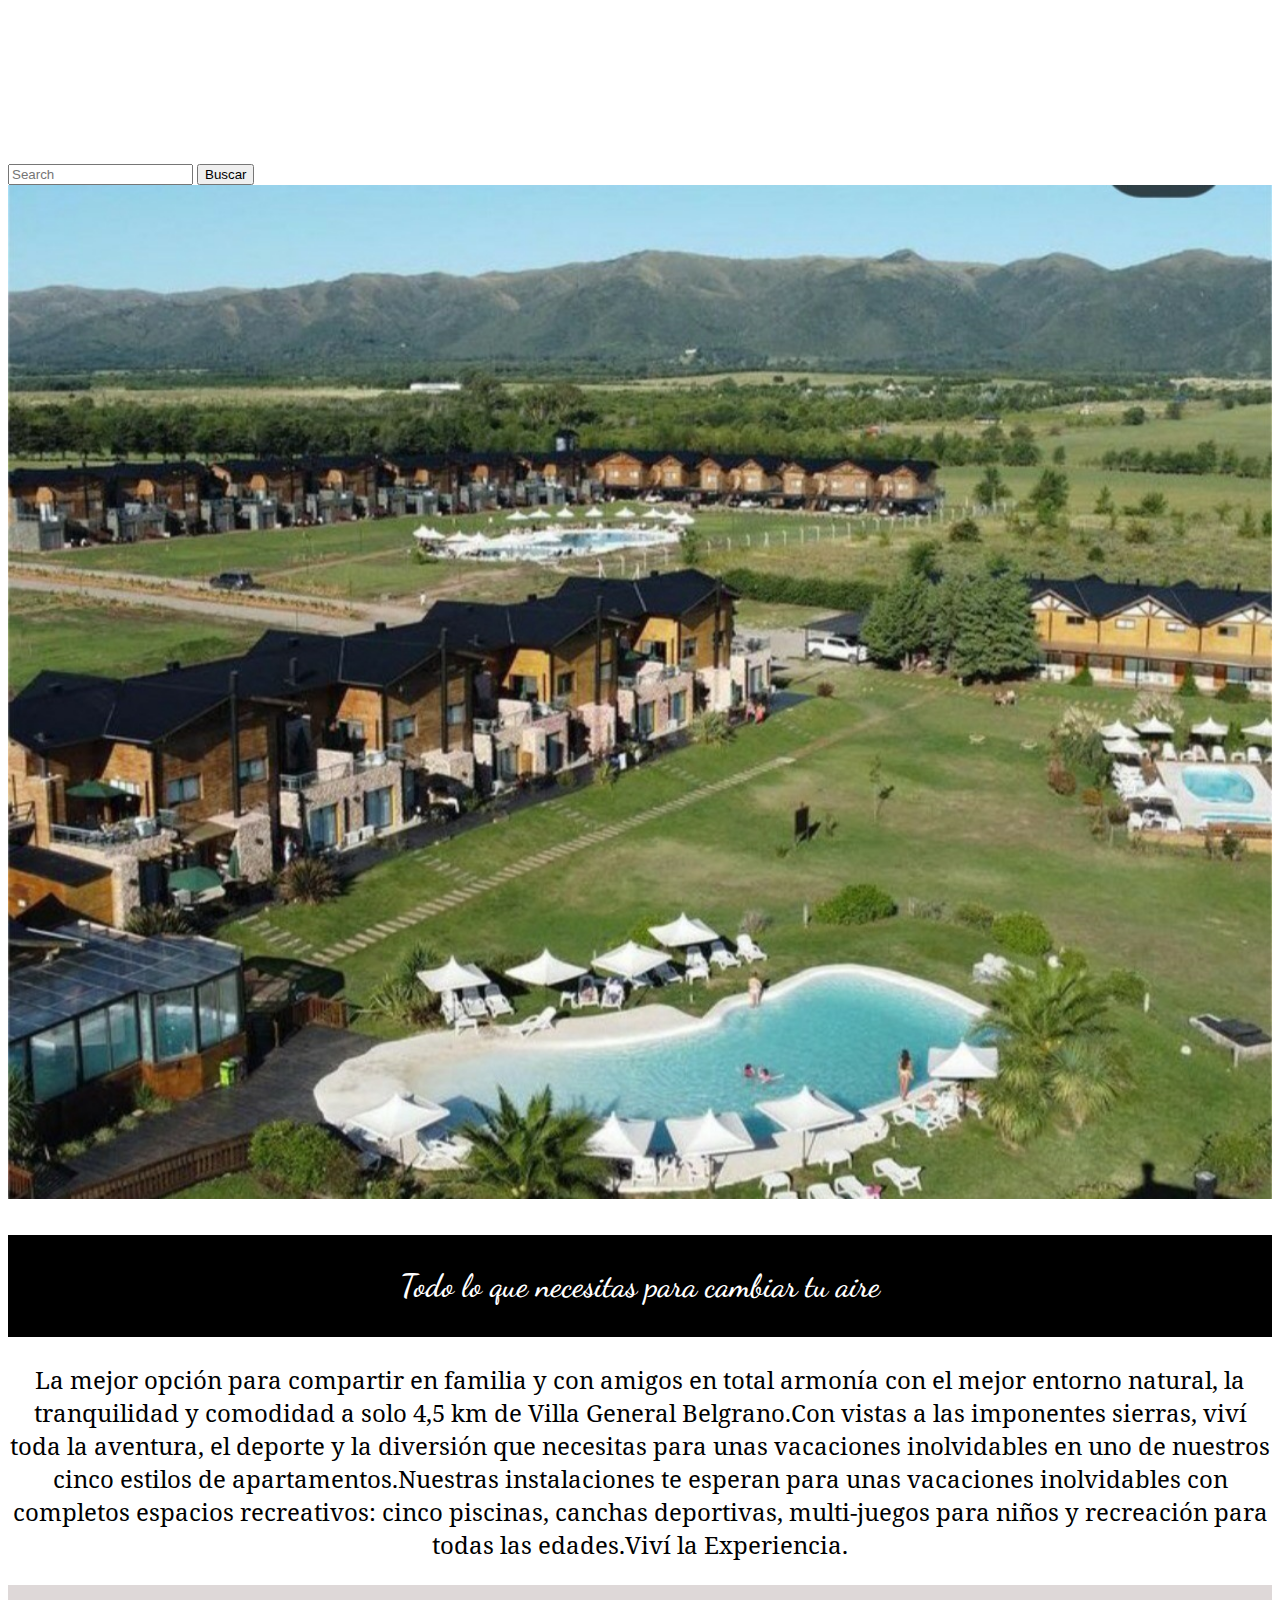
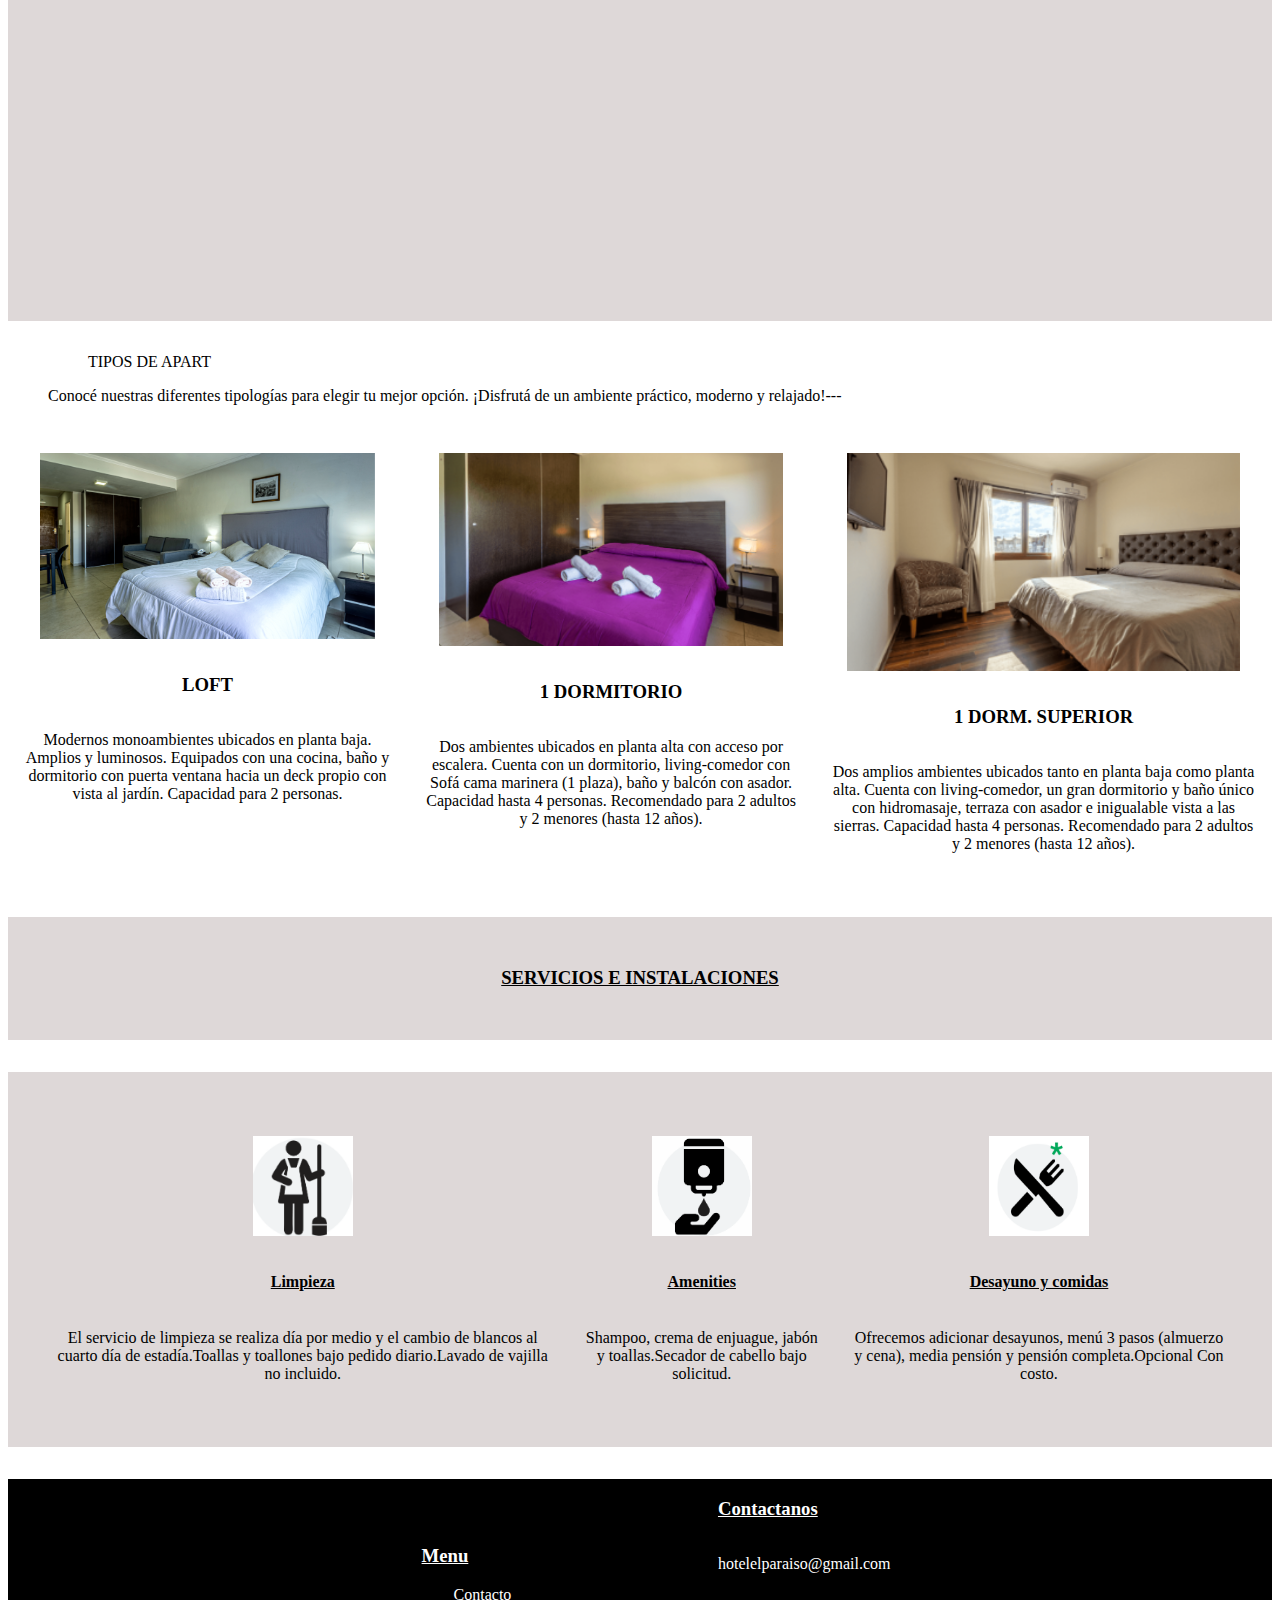
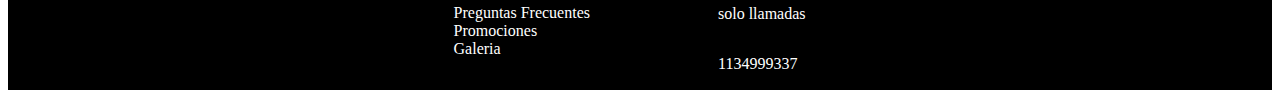
==== commit b008eaf8: "ultimas correcciones" ====
--- a/index.html
+++ b/index.html
@@ -19,8 +19,8 @@
         <div class="menu-desktop">
             <nav class="navbar bg-dark">
                 <div class="container-fluid">
-                    <h1>Hotel el Paraiso</h1>
-                    <a class="navbar-brand" href="../index.html">Home</a>
+                    <a class="navbar-brand" href="./index.html"><h1>Hotel el Paraiso</h1></a>
+                    <a class="navbar-brand" href="./index.html">Home</a>
                     <a class="navbar-brand" href="./paginas/contacto.html">Contacto</a>
                     <a class="navbar-brand" href="./paginas/promociones.html">Promociones</a>
                 <form class="d-flex" role="search">
@@ -31,17 +31,25 @@
           </nav>
         </div>
         <div class="menu-mobil">
-            <div class="collapse" id="navbarToggleExternalContent" data-bs-theme="dark">
-                <div class="bg-dark p-4">
-                  <a href="./paginas/contacto.html">contacto</a>
-                  <a href="./paginas/galeria.html">Galeria</a>
-                </div>
-              </div>
-              <nav class="navbar navbar-dark bg-dark">
-                <div class="container-fluid">
-                  <button class="navbar-toggler" type="button" data-bs-toggle="collapse" data-bs-target="#navbarToggleExternalContent" aria-controls="navbarToggleExternalContent" aria-expanded="false" aria-label="Toggle navigation">
+            <nav class="navbar navbar-expand-lg navbar-dark bg-dark">
+                <div class="container-fluid animate__animated animate__slideInDown">
+                  <a class="navbar-brand" href="./index.html"><h1>Holtel el Paraiso</h1></a>
+                  <button class="navbar-toggler collapsed" type="button" data-bs-toggle="collapse" data-bs-target="#navbarNavDropdown" aria-controls="navbarNavDropdown" aria-expanded="false" aria-label="Toggle navigation">
                     <span class="navbar-toggler-icon"></span>
-                  </button><h1>Hotel el Paraiso</h1>
+                  </button>
+                  <div class="navbar-collapse collapse" id="navbarNavDropdown">
+                    <ul class="navbar-nav ms-auto mx-5">
+                      <li class="nav-item">
+                        <a class="nav-link active" aria-current="page" href="./index.html">Home</a>
+                      </li>
+                      <li class="nav-item">
+                        <a class="nav-link" href="./paginas/contacto.html">Contacto</a>
+                      </li>
+                      <li class="nav-item">
+                        <a class="nav-link" href="./paginas/galeria.html">Galeria</a>
+                      </li>
+                    </ul>
+                  </div>
                 </div>
               </nav>
         </div>
--- a/css/style.css
+++ b/css/style.css
@@ -13,13 +13,17 @@
   font-size: 2em;
   margin-top: 1em;
   margin-bottom: 1em;
-  animation-duration: 5s;
+  animation-duration: 4s;
   animation-name: aparecer;
   animation-iteration-count: 1;
 }
+h1:hover {
+  background-color: none;
+  color: inherit;
+}
 
 .menu-desktop {
-  animation-duration: 7s;
+  animation-duration: 4s;
   animation-name: aparecer;
   animation-iteration-count: 1;
 }
@@ -38,7 +42,10 @@
   color: #fff;
 }
 .container-fluid a:hover {
-  background-color: #0b96f3;
+  background-color: rgb(222, 216, 216);
+}
+.container-fluid a:hover h1 {
+  background-color: none;
 }
 .container-fluid a .navbar-brand {
   display: flex;
@@ -113,12 +120,24 @@
   justify-content: center;
   margin-bottom: 2em;
 }
+.nuestros-servicios .limpieza {
+  display: flex;
+  justify-content: center;
+  flex-direction: column;
+  align-items: center;
+  text-align: center;
+  margin: 1em;
+}
 .nuestros-servicios .limpieza img {
   margin: 1em;
   width: 100px;
   height: 100px;
-  display: flex;
-  flex-direction: column;
+}
+.nuestros-servicios .amenities {
+  display: flex;
+  justify-content: center;
+  flex-direction: column;
+  align-items: center;
   text-align: center;
   margin: 1em;
 }
@@ -131,6 +150,14 @@
   text-align: center;
   margin: 1em;
 }
+.nuestros-servicios .comidas {
+  display: flex;
+  justify-content: center;
+  flex-direction: column;
+  align-items: center;
+  text-align: center;
+  margin: 1em;
+}
 .nuestros-servicios .comidas img {
   margin: 1em;
   width: 100px;
@@ -143,6 +170,13 @@
 
 .nuestros-servicios {
   background-color: rgb(222, 216, 216);
+  padding: 2em;
+}
+.nuestros-servicios h3 {
+  text-decoration: underline;
+}
+.nuestros-servicios h4 {
+  text-decoration: underline;
 }
 
 .color-titulo {
@@ -152,11 +186,10 @@
   margin-bottom: 1em;
 }
 
-.fondo-img {
-  background-image: url("../fotos/habitacion-2.jpg");
-  background-repeat: no-repeat;
-  background-size: cover;
-  background-position: center center;
+.formularios {
+  background-color: rgb(222, 216, 216);
+  margin-bottom: 3em;
+  padding: 2em;
 }
 
 .texto-contacto {
@@ -164,8 +197,21 @@
   text-align: center;
   font-size: 2em;
   color: black;
-  margin-top: 1em;
-  margin-bottom: 1em;
+  margin-top: 2em;
+  margin-bottom: 2em;
+  background-color: none;
+}
+
+.sub {
+  font-family: "NotoSerif-regular";
+  text-align: center;
+  font-size: 2em;
+  margin-top: 2em;
+  margin-bottom: 2em;
+}
+
+h2 {
+  padding: 1em;
 }
 
 .img-promos {
@@ -196,8 +242,30 @@
   margin: 1em;
 }
 
+.titulo-fechas {
+  text-align: center;
+  font-family: "NotoSerif-regular";
+  background-color: rgb(222, 216, 216);
+  margin-top: 4em;
+  margin-bottom: 4em;
+  padding: 2em;
+}
+
+.img-fechas {
+  display: flex;
+  justify-content: center;
+  text-align: center;
+  margin-bottom: 2em;
+}
+.img-fechas img {
+  margin: 4em;
+}
+
 .villa {
   background-color: rgb(222, 216, 216);
+  padding: 2em;
+  margin-top: 2em;
+  margin-bottom: 2em;
 }
 .villa h3 {
   text-align: center;
@@ -210,12 +278,60 @@
 }
 .fotos-villa .card {
   margin: 2em;
+}
+
+.descripcion-gal {
+  font-family: "NotoSerif-regular";
+}
+
+.texto-villa {
+  background-color: rgb(222, 216, 216);
+  text-align: center;
+  font-family: "NotoSerif-regular";
+  padding: 2em;
+  margin-top: 2em;
+  margin-bottom: 2em;
+}
+
+.pre {
+  margin-top: 2em;
+  margin-bottom: 2em;
 }
 
 .row p {
   font-size: 1em;
   background-color: black;
   color: #fff;
+}
+
+.preguntas {
+  margin-top: 2em;
+  margin-bottom: 2em;
+  background-color: rgb(222, 216, 216);
+  padding: 2em;
+}
+.preguntas h3 {
+  font-family: "NotoSerif-regular";
+  text-decoration: underline;
+  text-align: center;
+}
+
+.preg-pileta {
+  display: flex;
+  justify-content: center;
+}
+.preg-pileta img {
+  width: 270px;
+  height: 250px;
+  margin: 2em;
+}
+
+.preg-pileta-texto {
+  display: flex;
+  justify-content: center;
+  flex-direction: column;
+  text-align: center;
+  margin-bottom: 2em;
 }
 
 .footer-menu {
@@ -249,8 +365,9 @@
   margin: 1em;
 }
 .menu-2 a:hover {
-  background-color: #0b96f3;
+  background-color: rgb(222, 216, 216);
   padding: 0.5em;
+  color: black;
 }
 
 .footer {
@@ -390,6 +507,19 @@
     display: flex;
     flex-direction: column;
     justify-content: center;
+    margin-left: 0%;
+  }
+  .img-fechas {
+    display: flex;
+    flex-direction: column;
+    margin-bottom: 2em;
+  }
+  .img-fechas img {
+    margin: auto;
+    margin-top: 2em;
+    margin-bottom: 2em;
+    width: 320px;
+    height: auto;
   }
   .fotos-villa {
     display: flex;
@@ -398,6 +528,13 @@
   }
   .fotos-villa .card {
     margin: 1em;
+  }
+  .preg-pileta {
+    display: flex;
+    justify-content: center;
+    flex-direction: column;
+    margin: 0;
+    margin-bottom: 1em;
   }
 }
 @media screen and (min-width: 480px) and (max-width: 1200px) {
